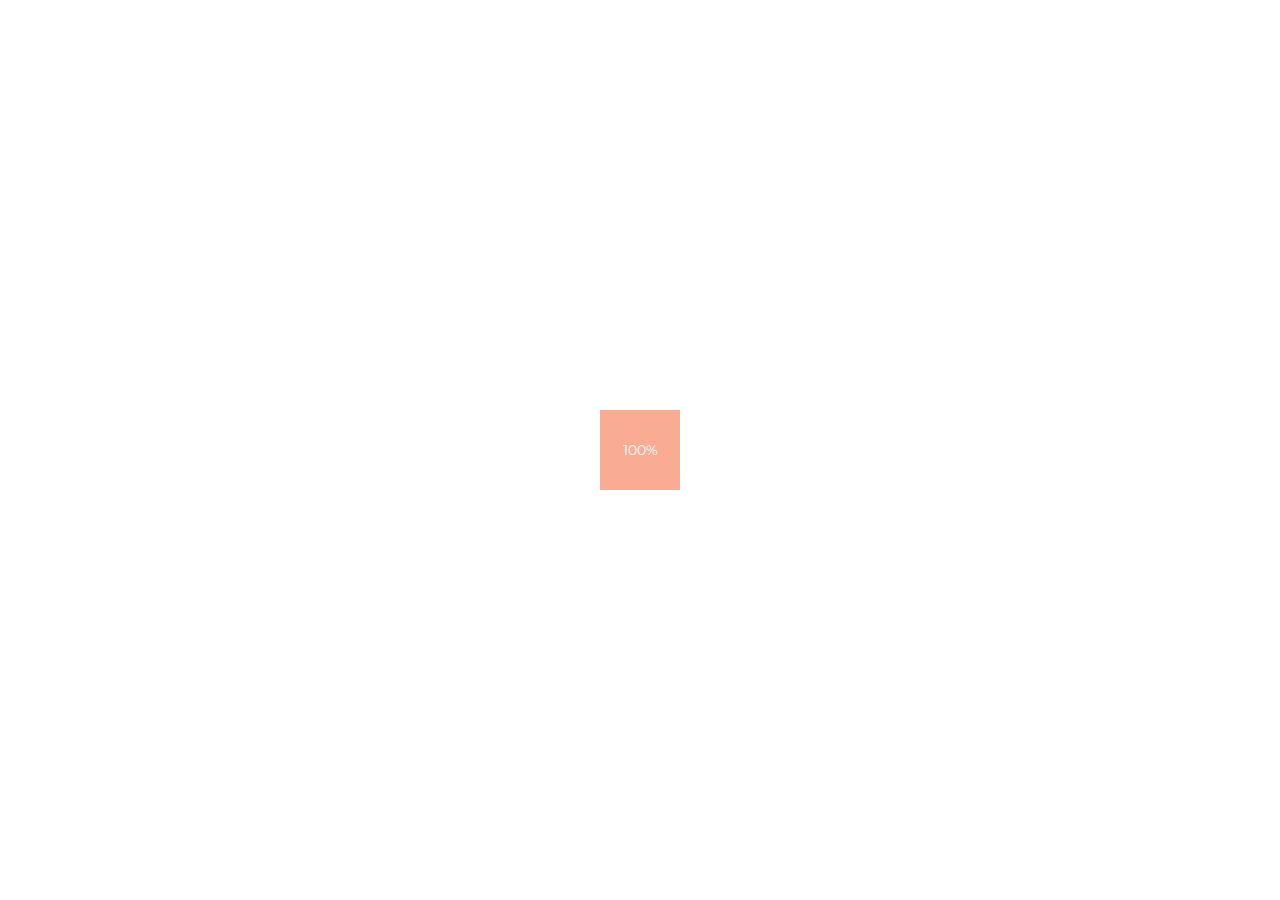
==== Resume/site/index.html @ 8b8b9a9a "Update index.html" ====
<!DOCTYPE HTML>
<html lang="en">

<head>
    <!--=============== basic  ===============-->
    <meta charset="UTF-8">
    <title>Shadib Mahmud</title>
    <meta name="viewport" content="width=device-width, initial-scale=1.0, minimum-scale=1.0, maximum-scale=1.0, user-scalable=no">
    <meta name="robots" content="index, follow" />
    <meta name="keywords" content="" />
    <meta name="description" content="" />
    <!--=============== css  ===============-->
    <link rel="stylesheet" type="text/css" href="css/font-awesome.min.css">
    <link rel="stylesheet" type="text/css" href="css/reset.css">
    <link rel="stylesheet" type="text/css" href="css/bootstrap.css" media="all">
    <link rel="stylesheet" type="text/css" href="css/owl.carousel.css" media="screen">
    <link rel="stylesheet" type="text/css" href="css/idangerous.swiper.css">
    <link rel="stylesheet" type="text/css" href="css/magnific-popup.css" media="all">
    <link rel="stylesheet" type="text/css" href="css/style.css">
    <link rel="stylesheet" type="text/css" href="css/color.css">
    <!-- panel css -->
    <link rel="stylesheet" href="css/panel.css" type="text/css" media="screen">
    <!--=============== colors  ===============-->
    <link rel="alternate stylesheet" type="text/css" href="css/blue-style.css" title="blue" media="screen" />
    <link rel="alternate stylesheet" type="text/css" href="css/green-style.css" title="green" media="screen" />
    <link rel="alternate stylesheet" type="text/css" href="css/yellow-style.css" title="yellow" media="screen" />
    <link rel="alternate stylesheet" type="text/css" href="css/red-style.css" title="red" media="screen" />
    <!--=============== favicons ===============-->
    <link rel="shortcut icon" href="images/favicon.ico">
    <!--=============== fonts ===============-->
    <link href='http://fonts.googleapis.com/css?family=Montserrat:400,700' rel='stylesheet' type='text/css'>
    <link href='http://fonts.googleapis.com/css?family=Raleway:100,300,600,800' rel='stylesheet' type='text/css'>
    <!--=============== google map ===============-->
    <script type="text/javascript" src="https://maps.googleapis.com/maps/api/js?key=YOUR_API_KEY&callback=Function.prototype"></script>
</head>

<body onLoad="initialize()">
    <!--================= main start ================-->
    <div id="main">
        <div class="nav-holder">
            <!--logo-->
            <div class="logo-holder">
                <img src="images/favicon.ico" alt="">
            </div>
            <!--nav button-->
            <div class="btn-menu-wrapper elem call-menu transition2">
                <div id="btn-menu">
                    <span class="icon-container">
                        <span class="line line01"></span>
                    <span class="line line02"></span>
                    <span class="line line03"></span>
                    <span class="line line04"></span>
                    </span>
                </div>
            </div>
            <!--template navigation-->
            <nav class="vis">
                <a href="index.html" class="active swp"><span class="transition"></span>Home</a>
                <a href="index.html" class=" swp"><span class="transition"></span>About</a>
                <a href="index.html" class="swp"><span class="transition"></span>Games</a>
                <a href="index.html" class="swp"><span class="transition"></span>Contact</a>
            </nav>
            <div class="arrow-nav">
                <a href="#" class="arrow-right transition2"><i class="fa fa-angle-right"></i></a>
                <a href="#" class="arrow-left transition2"><i class="fa fa-angle-left"></i></a>
            </div>
        </div>
        <!--about slide navigation-->
        <div class="scroll-nav">
            <a href="#about"><i class="fa fa-smile-o"></i><span>About</span></a>
            <a href="#facts"><i class="fa fa-trophy"></i><span>Facts</span></a>
            <a href="#resume"><i class="fa fa-briefcase"></i><span>Resume</span></a>
            <a href="#testimonials"><i class="fa fa-comments-o"></i><span>Testomonials</span></a>
        </div>
        <!--start content-->
        <div class="swiper-container">
            <div class="swiper-wrapper">
                <!--================= Home start ================-->
                <div class="swiper-slide slide-bg" style="background:url(images/bg/BG1.jpg)">
                    <div class="overlay"></div>
                    <div class="container">
                        <section class="homeholder no-bg">
                            <div class="content" id="home">
                                <h2 class="elem">Shadib Mahmud</h2>
                                <div class="home-separator"><span></span></div>
                                <div class="tetx-rotator">
                                    <div class="tlt">
                                        <ul class="texts">
                                            <li>Game Developer</li>
                                            <li>Game Theory Researcher</li>
                                            <li>RPG Lover</li>
                                        </ul>
                                    </div>
                                </div>
                                <a href="index.html" class="button start-button  transition hide-icon"><i class="fa fa-angle-right transition2"></i><span class="text transition color-bg">Let's Start</span></a>
                            </div>
                            <div class="clearfix"></div>
                        </section>
                        <footer>
                            <div class="row-fluid">
                                <div class="span6">
                                    <div class="contact-info">
                                        <ul>
                                            <li>
                                                <i class="fa fa-phone"></i>
                                                <a href="#" class="transition">+8801774899306</a>
                                            </li>
                                            <li>
                                                <i class="fa fa-envelope-o"></i>
                                                <a href="#" class="transition">djjerry006@gmail.com</a>
                                            </li>
                                            <li>
                                                <i class="fa fa-home"></i>
                                                <a href="#" class="transition">Dhaka, Bangladesh</a>
                                            </li>
                                        </ul>
                                    </div>
                                </div>

                            </div>
                        </footer>
                    </div>
                </div>
                <!--home end-->
                <!--============= about start =============-->
                <div class="swiper-slide slide-bg" style="background:url(images/bg/BG2.jpg)">
                    <div class="container">
                        <!--Page-title-->
                        <div class="page-title">
                            <div class="content">
                                <h2>About <span>Me</span></h2>
                                <div class="clearfix"></div>
                                <p>Gameplay Engineer<br>
                                   Nova Labs Limited 
                                </p>
                                <div class="clearfix"></div>
                                <div class="color-separator"></div>
                                <div class="clearfix"></div>
                            </div>
                            <div class="overlay"></div>
                        </div>
                        <!--section top about-->
                        <section class="gray-bg subab">
                            <div class="content">
                                <div class="row-fluid">
                                    <div class="span4">
                                        <p><strong>Work Responsibility</strong></p>
                                        <div class="clearfix"></div>
                                        <div class="color-separator"></div>
                                        <div class="clearfix"></div>
                                        <p>Game Mechanics Maker with Unreal Engine Blueprint</p><br>
                                        <p>Level Designer</p><br>
                                        <p>Unreal Engine Cutscene</p><br>
                                        <p>Unreal Engine Animation Modification</p><br>
                                        <p>Game UI</p>
                                    </div>
                                    <div class="span4">
                                        <p><strong>Education</strong></p>
                                        <div class="clearfix"></div>
                                        <div class="color-separator"></div>
                                        <div class="clearfix"></div>
                                        <p>B.sc. - RUET</p><br>
                                        <p>HSC - Dhaka College</p><br>
                                        <p>SSC - Dhanmondi Govt. Boys High School</p>
                                    </div>
                                    <div class="span4">
                                        <p><strong>Research</strong></p>
                                        <div class="clearfix"></div>
                                        <div class="color-separator"></div>
                                        <div class="clearfix"></div>
                                        <p><a href="https://www.researchgate.net/publication/358943690_Unreal_Engine_Blueprint_Developing_Hack_and_Slash_Using_Spawn_Projectile_Method" data-ser="modal">Developing hack & Slash using spawn projectile method (Conference paper)</a></p><br>
                                        <p>Paper available on IEEE Xplore and Research gate</p>
                                    </div>
                                </div>
                            </div>
                        </section>
                        <!--section about-->
                        <section id="about">
                            <div class="left-colum">
                                <!--about slider nav-->
                                <span class="about-button show-about cur"><i class="fa fa-user"></i><span class="tooltip">About</span></span>
                                <span class="about-button show-res"><i class="fa fa-rocket"></i><span class="tooltip">Skills</span></span>
                                <span class="about-button show-ser"><i class="fa fa-cogs"></i><span class="tooltip">Services</span></span>
                                <div class="about-slider-holder">
                                    <!--about slider -->
                                    <div id="about-slider">
                                        <!--1-->
                                        <div class="item">
                                            <div class="item-box">
                                                <h3>Shadib Mahmud</h3>
                                                <h4>Game Developer and game theory researcher</h4>
                                                <div class="clearfix"></div>
                                                <div class="float-separator"></div>
                                                <div class="clearfix"></div>
                                                <p>Dedicated to work in the field of Game Development, Animation, 3D Asset creating.</p>
                                                <p>Has interest in Higher Study on Game Development.</p>
                                                <div class="clearfix"></div>
                                                <a href="#" class="button gw float-button content-button  transition hide-icon"><i class="fa fa-angle-right transition2"></i><span class="text transition color-bg">My work</span></a>
                                            </div>
                                        </div>
                                        <!--2-->
                                        <div class="item">
                                            <div class="item-box">
                                                <h3>My skills</h3>
                                                <div class="clearfix"></div>
                                                <div class="float-separator"></div>
                                                <div class="clearfix"></div>
                                                <div class="custom-skillbar-holder">
                                                    <div class="skillbar-box animaper">
                                                        <!-- skill 1-->
                                                        <div class="custom-skillbar-title"><span>Unreal Engine Blueprint</span></div>
                                                        <div class="skill-bar-percent">85%</div>
                                                        <div class="skillbar-bg" data-percent="85%">
                                                            <div class="custom-skillbar"></div>
                                                        </div>
                                                        <!-- skill 2-->
                                                        <div class="custom-skillbar-title"><span>Level Design</span></div>
                                                        <div class="skill-bar-percent">55%</div>
                                                        <div class="skillbar-bg" data-percent="55%">
                                                            <div class="custom-skillbar"></div>
                                                        </div>
                                                        <!-- skill 3-->
                                                        <div class="custom-skillbar-title"><span>Unreal Engine Animation</span></div>
                                                        <div class="skill-bar-percent">75%</div>
                                                        <div class="skillbar-bg" data-percent="75%">
                                                            <div class="custom-skillbar"></div>
                                                        </div>
                                                        <!-- skill 2-->
                                                        <div class="custom-skillbar-title"><span>C++</span></div>
                                                        <div class="skill-bar-percent">35%</div>
                                                        <div class="skillbar-bg" data-percent="35%">
                                                            <div class="custom-skillbar"></div>
                                                        </div>
                                                        <!-- skill 3-->
                                                        <div class="custom-skillbar-title"><span>Unreal Engine UI</span></div>
                                                        <div class="skill-bar-percent">55%</div>
                                                        <div class="skillbar-bg" data-percent="55%">
                                                            <div class="custom-skillbar"></div>
                                                        </div>
                                                    </div>
                                                </div>
                                            </div>
                                        </div>
                                        <!--3-->
                                        <div class="item">
                                            <div class="item-box">
                                                <h3>Services</h3>
                                                <div class="clearfix"></div>
                                                <div class="float-separator"></div>
                                                <div class="clearfix"></div>
                                                <div class="services-holder">
                                                    <ul>
                                                        <!-- services-link -->
                                                        <li class="transition2">
                                                            <a href="#serv-pop1" data-ser="modal">
                                                                    <i class="fa fa-cloud transition"></i>
                                                                    <h5><span>Game Mechanics</span></h5>
                                                                </a>
                                                        </li>
                                                        <!-- services-link -->
                                                        <li class="transition2">
                                                            <a href="#serv-pop2" data-ser="modal">
                                                                    <i class="fa fa-hdd-o transition"></i>
                                                                    <h5><span>Coding</span></h5>
                                                                </a>
                                                        </li>
                                                        <!-- services-link -->
                                                        <li class="transition2">
                                                            <a href="#serv-pop3" data-ser="modal">
                                                                    <i class="fa fa-trophy transition"></i>
                                                                    <h5><span>Responsive</span></h5>
                                                                </a>
                                                        </li>
                                                        <!-- services-link -->
                                                        <li class="transition2">
                                                            <a href="#serv-pop4" data-ser="modal">
                                                                    <i class="fa fa-cloud transition"></i>
                                                                    <h5><span>Game Planing</span></h5>
                                                                </a>
                                                        </li>
                                                        <!-- services-link -->
                                                        <li class="transition2">
                                                            <a href="#serv-pop5" data-ser="modal">
                                                                    <i class="fa fa-gamepad transition"></i>
                                                                    <h5><span>Game Design</span></h5>
                                                                </a>
                                                        </li>
                                                        <!-- services-link -->
                                                        <li class="transition2">
                                                            <a href="#serv-pop6" data-ser="modal">
                                                                    <i class="fa fa-gamepad transition"></i>
                                                                    <h5><span>Gamer</span></h5>
                                                                </a>
                                                        </li>
                                                    </ul>
                                                    <!-- services - box -->
                                                    <div class="services-info" id="serv-pop1">
                                                        <div class="serv-overlay"></div>
                                                        <div class="row-fluid">
                                                            <div class="span3">
                                                                <i class="fa fa-cloud"></i>
                                                                <h2>Game Mechanics</h2>
                                                            </div>
                                                            <div class="span9">
                                                                <p>Specialist on building game mechanics on Unreal Engine.</p>
                                                            </div>
                                                        </div>
                                                    </div>
                                                    <!-- services - box -->
                                                    <div class="services-info" id="serv-pop2">
                                                        <div class="serv-overlay"></div>
                                                        <div class="row-fluid">
                                                            <div class="span3">
                                                                <i class="fa fa-hdd-o"></i>
                                                                <h2>Coding</h2>
                                                            </div>
                                                            <div class="span9">
                                                                <p>Backup programmer on C++ programming language</p>
                                                            </div>
                                                        </div>
                                                    </div>
                                                    <!-- services - box -->
                                                    <div class="services-info" id="serv-pop3">
                                                        <div class="serv-overlay"></div>
                                                        <div class="row-fluid">
                                                            <div class="span3">
                                                                <i class="fa fa-trophy"></i>
                                                                <h2>Responsive</h2>
                                                            </div>
                                                            <div class="span9">
                                                                <p>Experienced team lead of team Gamonova and Novalabs RPG project</p>
                                                            </div>
                                                        </div>
                                                    </div>
                                                    <!-- services - box -->
                                                    <div class="services-info" id="serv-pop4">
                                                        <div class="serv-overlay"></div>
                                                        <div class="row-fluid">
                                                            <div class="span3">
                                                                <i class="fa fa-bicycle"></i>
                                                                <h2>Game Planing</h2>
                                                            </div>
                                                            <div class="span9">
                                                                <p>Idea generator of Reaper and Cyborg 2.8 project</p>
                                                            </div>
                                                        </div>
                                                    </div>
                                                    <!-- services - box -->
                                                    <div class="services-info" id="serv-pop5">
                                                        <div class="serv-overlay"></div>
                                                        <div class="row-fluid">
                                                            <div class="span3">
                                                                <i class="fa fa-gamepad"></i>
                                                                <h2>Game Design</h2>
                                                            </div>
                                                            <div class="span9">
                                                                <p>Game Designer of Reaper and Cyborg 2.8 project
                                                                    </p>
                                                            </div>
                                                        </div>
                                                    </div>
                                                    <!-- services - box -->
                                                    <div class="services-info" id="serv-pop6">
                                                        <div class="serv-overlay"></div>
                                                        <div class="row-fluid">
                                                            <div class="span3">
                                                                <i class="fa fa-gamepad"></i>
                                                                <h2>Gamer</h2>
                                                            </div>
                                                            <div class="span9">
                                                                <p>Love to test own game on the angle of a gamer.</p>
                                                            </div>
                                                        </div>
                                                    </div>
                                                </div>
                                            </div>
                                        </div>
                                    </div>
                                </div>
                            </div>
                            <div class="right-colum">
                                <!--about image slider -->
                                <div class="about-image">
                                    <div class="customNavigation">
                                        <a class="btn next-slide transition"><i class="fa fa-angle-right"></i></a>
                                        <a class="btn prev-slide transition"><i class="fa fa-angle-left"></i></a>
                                    </div>
                                    <div class="about-image-slider owl-carousel">
                                        <div class="item">
                                            <img src="images/112.jpg" alt="" class="respimg">
                                        </div>
                                        <div class="item">
                                            <img src="images/6.jpg" alt="" class="respimg">
                                        </div>
                                        <div class="item">
                                            <img src="images/111.jpg" alt="" class="respimg">
                                        </div>
                                    </div>
                                </div>
                            </div>
                        </section>
                        <!--section facts-->
                        <section id="facts">
                            <div class="content">
                                <div class="facts row-fluid">
                                    <ul>
                                        <!-- fact 1-->
                                        <li class="span3">
                                            <h6>Major Game Projects completed</h6>
                                            <div class="num">4</div>
                                        </li>
                                        <!-- fact 2-->
                                        <li class="span3">
                                            <h6> Game published</h6>
                                            <div class="num">2</div>
                                        </li>
                                        <!-- fact 3-->
                                        <li class="span3">
                                            <h6>Game paper</h6>
                                            <div class="num">1</div>
                                        </li>
                                        <li class="span3">
                                            <h5> Fun Fact </h5>
                                            <div class="num">I am Foodie</div>
                                        </li>
                                    </ul>
                                </div>
                            </div>
                        </section>

                        <!--section resume-->
                        <section id="resume">
                            <div class="resume-title-holder">
                                <div class="resume-title">
                                    <h4>My resume</h4>
                                </div>
                                <div class="download-botton-holder">
                                    <a href="https://drive.google.com/file/d/1ZMJl7yCUcqGSrfU5P6YheOmLRlVRo1mp/view?usp=drive_link" class="button content-button transition hide-icon"><i class="fa fa-download transition2"></i> <span class="text transition color-bg">Download resume</span></a>
                                </div>
                            </div>
                            <div class="resume-container">
                                <div class="resume-bg">
                                    <div class="bg transition" style="background:url(images/bg/BG-03.jpg)"></div>
                                    <div class="overlay op8 transition"></div>
                                </div>
                                <!-- resume-head -->
                                <div class="resume-head">
                                    <h3>Nova labs Limited</h3>
                                    <h4>2022 - Now</h4>
                                </div>
                                <div class="resume-box-holder">
                                    <div class="resume-box transition">
                                        <div class="resume-item">Gameplay Engineer</div>
                                        <div class="clearfix"></div>
                                        <h6>Unreal Engine Project (Unnamed)</h6>
                                        <div class="clearfix"></div>
                                        <div class="color-separator"></div>
                                        <div class="clearfix"></div>
                                        <p class="align-text">Currently working on Nova labs PC game project.</p>
                                    </div>
                                </div>
                            </div>
                            <div class="resume-container">
                                <div class="resume-bg">
                                    <div class="bg transition" style="background:url(images/bg/BG2.PNG)"></div>
                                    <div class="overlay op8 transition"></div>
                                </div>
                                <!-- resume-head -->
                                <div class="resume-head">
                                    <h3>Ghoori Learning</h3>
                                    <h4>2020-2021</h4>
                                </div>
                                <div class="resume-box-holder">
                                    <div class="resume-box transition">
                                        <div class="resume-item">Project Lead - Team Gamonova</div>
                                        <div class="resume-item">(Under supervision of ghoori)</div>
                                        <div class="clearfix"></div>
                                        <h6>Cyborg 2.8, Reaper</h6>
                                        <div class="clearfix"></div>
                                        <div class="color-separator"></div>
                                        <div class="clearfix"></div>
                                        <p class="align-text"></p>
                                    </div>
                                </div>
                            </div>
                            <div class="resume-container">
                                <div class="resume-bg">
                                    <div class="bg transition" style="background:url(images/bg/BG3.jpg)"></div>
                                    <div class="overlay op8 transition"></div>
                                </div>
                                <!-- resume-head -->
                                <div class="resume-head">
                                    <h3>RUET</h3>
                                    <h4>2021-2022</h4>
                                </div>
                                <div class="resume-box-holder">
                                    <div class="resume-box transition">
                                        <div class="resume-item">Game Development Trainer</div>
                                        <div class="resume-item">(Under supervision of ICT division)</div>
                                        <div class="clearfix"></div>
                                        <h6>Unreal Engine 4, Game Theory</h6>
                                        <div class="clearfix"></div>
                                        <div class="color-separator"></div>
                                        <div class="clearfix"></div>
                                        <p class="align-text"></p>
                                    </div>
                                </div>
                            </div>
                        </section>
                        <!--section testimonials-->
                        <section id="testimonials">
                            <div class="overlay op8"></div>
                            <div class="bg" style="background:url(images/bg/1113741.jpg)"></div>
                            <div class="content">
                                <div class="testimonials-holder">
                                    <h3>Testimonials</h3>
                                    <div class="customNavigation">
                                        <a class="btn next-slide transition"><i class="fa fa-angle-right"></i></a>
                                        <a class="btn prev-slide transition"><i class="fa fa-angle-left"></i></a>
                                    </div>
                                    <div class="clearfix"></div>
                                    <div id="testimonials-slider" class="owl-carousel">
                                        <div class="item">
                                            <div class=" row-fluid">
                                                <div class="span2">
                                                    <div class="testi-image">
                                                        <img src="images/testim/masrurbhai.jpg" alt="" class="respimg">
                                                    </div>
                                                </div>
                                                <div class="span10">
                                                    <h4>Abdullah Al Masrur - COO, NovaLabs Limited</h4>
                                                    <p>"Shadib Mahmood is regarded as a talented and hardworking game developer with a creative mindset. Game development requires a combination of technical skills, creativity, and dedication, which are possessed by him. As I know him personally , his problem solving ability with growth mindset helps various scales of projects."</p>
                                                    <div class="clearfix"></div>
                                                    <a href="https://www.facebook.com/shuvro17" class="testi-link">facebook</a>
                                                </div>
                                            </div>
                                        </div>
                                        <div class="item">
                                            <div class=" row-fluid">
                                                <div class="span2">
                                                    <div class="testi-image">
                                                        <img src="images/testim/Srizon bhai.jpg" alt="" class="respimg">
                                                    </div>
                                                </div>
                                                <div class="span10">
                                                    <h4>Azmain yakin srizon - Lecturer, Dept of CSE, RUET</h4>
                                                    <p>"Shadib is an exceptionally talented Game Trainer who has demonstrated a unique ability to convey complex game development concepts in an engaging and accessible manner. His innovative teaching methods and deep knowledge have not only enriched the learning experience of many students at RUET but have also significantly contributed to their success in the field of game development."</p>
                                                    <div class="clearfix"></div>
                                                    <a href="https://www.facebook.com/Azmain.Yakin.Srizon" class="testi-link">Facebook</a>
                                                </div>
                                            </div>
                                        </div>
                                        <div class="item">
                                            <div class=" row-fluid">
                                                <div class="span2">
                                                    <div class="testi-image">
                                                        <img src="images/testim/fahim.jpg" alt="" class="respimg">
                                                    </div>
                                                </div>
                                                <div class="span10">
                                                    <h4>Fahim Muntasir - COO and sound Engineer, Team Gamonova</h4>
                                                    <p>" On the idea of shadib, I and shadib teamed up and formed "Team Gamonova" from the ground up. He was the technical genius of the team. His dedication, attention to detail and the urge to push everything an extra mile always motivated me and other teammates. Shadib is highly adaptable to any situations, a supportive teammate and an excellent leader. In game development, specially when it comes to unreal engine, shadib is truly a go-to expert, who understands his domain very well. He will be a great asset to any team."</p>
                                                    <div class="clearfix"></div>
                                                    <a href="https://www.facebook.com/muntasirfahim.niloy" class="testi-link">facebook</a>
                                                </div>
                                            </div>
                                        </div>
                                    </div>
                                </div>
                                <div class="clearfix"></div>
                            </div>
                        </section>
                        <!--section clients-->
                        <section id="clients">

                            <div class="to-top-holder gray-bg"><a href="#" class="button scroll-btn  content-button  transition hide-icon"><i class="fa fa-angle-up transition2"></i><span class="text transition color-bg">To top</span></a></div>
                        </section>
                    </div>
                </div>
                <!--about end-->
                <!--============== Portfolio start ================-->
                <div class="swiper-slide slide-bg" style="background:url(images/bg/BG8.PNG)">
                    <div class="container">
                        <!--page title-->
                        <div class="page-title">
                            <div class="content">
                                <h2>Coming <span>Soon</span></h2>
                                <div class="clearfix"></div>
                                <p>Third Person Hack & Slash Game.</p>
                                <div class="clearfix"></div>
                                <div class="color-separator"></div>
                                <div class="clearfix"></div>
                            </div>
                            <div class="overlay"></div>
                        </div>

                        <section class="gray-bg subab">
                            <div class="content">
                                <div class="row-fluid">
                                    <div class="span4">
                                        <p><strong>Play the beta</strong></p>
                                        <div class="clearfix"></div>
                                        <div class="color-separator"></div>
                                        <div class="clearfix"></div>
                                        <p><a href="https://studio-gamonova.github.io/Studio-Gamonova/" class="button content-button transition hide-icon"> <i class="fa fa-angle-right transition2"></i><span class="text transition color-bg">Cyborg 2.8</span></a></p>
                                    </div>
                                    <div class="span4">
                                        <p><strong>First Game Project</strong></p>
                                        <div class="clearfix"></div>
                                        <div class="color-separator"></div>
                                        <div class="clearfix"></div>
                                        <p><a href="https://studio-gamonova.github.io/Studio-Gamonova/" class="button content-button transition hide-icon"> <i class="fa fa-angle-right transition2"></i><span class="text transition color-bg">Reaper Old Version</span></a></p>
                                    </div>
                                    <div class="span4">
                                        <p><strong>Coming Soon</strong></p>
                                        <div class="clearfix"></div>
                                        <div class="color-separator"></div>
                                        <div class="clearfix"></div>
                                        <p><a href="https://studio-gamonova.github.io/Studio-Gamonova/" class="button content-button transition hide-icon"> <i class="fa fa-angle-right transition2"></i><span class="text transition color-bg">Hell Knight</span></a></p>
                                    </div>
                                </div>
                            </div>
                        </section>                        
                        <!--portfolio filters-->
                        <section id="folio" class="gray-bg">
                            <div id="options">
                                <ul id="filters" class="option-set" data-option-key="filter">
                                    <li class="filter actcat transition" data-filter="all">All Images</li>
                                    <li class="filter transition" data-filter="category_1">Reaper</li>
                                    <li class="filter transition" data-filter="category_2">Cyborg 2.8</li>
                                    <li class="filter transition" data-filter="category_3">Hell Knight</li>
                                </ul>
                            </div>
                            <!-- ajax  Page Holder-->
                            <div id="project-page-holder">
                                <div class="clearfix"></div>
                                <div id="project-page-data"></div>
                                <div class="clearfix"></div>
                                <div id="project-page-button" class="clearfix">
                                    <a id="project_close" class="transition" href="#"><i class="fa fa-times"></i></a>
                                </div>
                            </div>
                            <div class="clearfix"></div>




                            
                            <!--portfolio links -->
                            <div class="content">
                                <div class="row-fluid">
                                    <div class="span12">
                                        <div id="folio_container">
                                            <!-- 1 project ajax page slider-->
                                            <div class="box grid-2 notvisible  open-project-link  mix category_1 mix_all">
                                                <a href="images/folio/thumbs/Chapter3_Img.png" class="popup-gallery">
                                                    <div class="folio-img-holder">
                                                        <img src="images/folio/thumbs/Chapter3_Img.png" class="respimg transition" alt="" title="">
                                                        <div class="folio-item">
                                                            <!--<div class="folio-overlay"></div>-->
                                                            <!--<span class="fol-but">View</span>-->
                                                        </div>
                                                    </div>
                                                </a>
                                                <div class="box-details">
                                                    <h3>Third Person Hack & Slash</h3>
                                                </div>
                                            </div>
                                            <!-- 2 project ajax page gallery -->
                                            <div class="box grid-2 notvisible open-project-link  mix category_2 mix_all">
                                                <a href="images/folio/thumbs/Cyborg.jpg" class="popup-gallery">
                                                    <div class="folio-img-holder">
                                                        <img src="images/folio/thumbs/Cyborg.jpg" class="respimg transition" alt="" title="">
                                                        <div class="folio-item">
                                                            <!--<div class="folio-overlay"></div>-->
                                                            <!--<span class="fol-but">View</span>-->
                                                        </div>
                                                    </div>
                                                </a>
                                                <div class="box-details">
                                                    <h3>Play Beta</h3>
                                                </div>
                                            </div>
                                            <!-- 3 project ajax page iframe-->
                                            <div class="box grid-2 notvisible  open-project-link  mix category_3 mix_all">
                                                <a href="images/folio/thumbs/BG3.PNG" class="popup-gallery">
                                                    <div class="folio-img-holder">
                                                        <img src="images/folio/thumbs/BG3.PNG" class="respimg transition" alt="" title="">
                                                        <div class="folio-item">
                                                            <!--<div class="folio-overlay"></div>-->
                                                            <!--<span class="fol-but">View</span>-->
                                                        </div>
                                                    </div>
                                                </a>
                                                <div class="box-details">
                                                    <h3>Third Person Hack & Slash</h3>
                                                </div>
                                            </div>
                                            <!-- 4 project youtube  video-->
                                            <div class="box  grid-2 notvisible  mix category_2 mix_all">
                                                <a href="images/folio/thumbs/2nd poster.png" class="popup-gallery">
                                                    <div class="folio-img-holder">
                                                        <img src="images/folio/thumbs/2nd poster.png" class="respimg transition" alt="" title="">
                                                        <div class="folio-item">
                                                            <!--<div class="folio-overlay"></div>-->
                                                            <!--<span class="fol-but">View</span>-->
                                                        </div>
                                                    </div>
                                                </a>
                                                <div class="box-details">
                                                    <h3>Third Person Shooting</h3>
                                                </div>
                                            </div>
                                            <!-- 5 project vimeo video-->
                                            <div class="box grid-2 notvisible  mix category_3 mix_all">
                                                <a href="images/folio/thumbs/BG4.PNG" class="popup-gallery">
                                                    <div class="folio-img-holder">
                                                        <img src="images/folio/thumbs/BG4.PNG" class="respimg transition" alt="" title="">
                                                        <div class="folio-item">
                                                            <!--<div class="folio-overlay"></div>-->
                                                            <!--<span class="fol-but">View</span>-->
                                                        </div>
                                                    </div>
                                                </a>
                                                <div class="box-details">
                                                    <h3>Action RPG</h3>
                                                </div>
                                            </div>
                                            <!-- 6 project ajax modal-->
                                            <div class="box grid-2 notvisible  mix category_1 mix_all">
                                                <a href="images/folio/thumbs/11111111.png" class="popup-gallery">
                                                    <div class="folio-img-holder">
                                                        <img src="images/folio/thumbs/11111111.png" class="respimg transition" alt="" title="">
                                                        <div class="folio-item">
                                                            <!--<div class="folio-overlay"></div>-->
                                                            <!--<span class="fol-but">View</span>-->
                                                        </div>
                                                    </div>
                                                </a>
                                                <div class="box-details">
                                                    <h3>Action RPG</h3>
                                                </div>
                                            </div>
                                            <!-- 7 project gallery-->
                                            <div class="box grid-2 notvisible  mix category_2 mix_all">
                                                <a href="images/folio/thumbs/IMG_0925 (1).JPG" class="popup-gallery">
                                                    <div class="folio-img-holder">
                                                        <img src="images/folio/thumbs/IMG_0925 (1).JPG" class="respimg transition" alt="" title="">
                                                        <div class="folio-item">
                                                            <!--<div class="folio-overlay"></div>-->
                                                            <!--<span class="fol-but">View</span>-->
                                                        </div>
                                                    </div>
                                                </a>
                                                <div class="box-details">
                                                    <h3>Action RPG</h3>
                                                </div>
                                            </div>
                                            <!-- 8 project gallery-->
                                            <div class="box grid-2 notvisible  mix category_3 mix_all">
                                                <a href="images/folio/thumbs/BG1.PNG" class="popup-gallery">
                                                    <div class="folio-img-holder">
                                                        <img src="images/folio/thumbs/BG1.PNG" class="respimg transition" alt="" title="">
                                                        <div class="folio-item">
                                                            <!--<div class="folio-overlay"></div>-->
                                                            <!--<span class="fol-but">View</span>-->
                                                        </div>
                                                    </div>
                                                </a>
                                                <div class="box-details">
                                                    <h3>Free to Play</h3>
                                                </div>
                                            </div>
                                            <!-- 9 project gallery-->
                                            <div class="box grid-2 notvisible   mix category_1 mix_all">
                                                <a href="images/folio/thumbs/22222.png" class="popup-gallery">
                                                    <div class="folio-img-holder">
                                                        <img src="images/folio/thumbs/22222.png" class="respimg transition" alt="" title="">
                                                        <div class="folio-item">
                                                            <!--<div class="folio-overlay"></div>-->
                                                            <!--<span class="fol-but">View</span>-->
                                                        </div>
                                                    </div>
                                                </a>
                                                <div class="box-details">
                                                    <h3>Free to play</h3>
                                                </div>
                                            </div>
                                        </div>
                                    </div>
                                </div>
                            </div>
                        </section>
                        <!--section subscribe-->

                        <!--section order-->
                        <section id="order" class="gray-bg">
                            <div class="content">
                                <h3>LET'S TALK</h3>
                                <p>If you are a game enthusiast like me</p>
                                <div class="clearfix"></div>
                                <a href="#" class="button go-contact  content-button transition hide-icon"><i class="fa fa-angle-right transition2"></i> <span class="text transition color-bg">Contact</span></a>
                            </div>
                        </section>
                    </div>
                </div>
                <!--portfolio  end-->
                <!--============== Contact start ================-->
                <div class="swiper-slide slide-bg" style="background:url(images/bg/BG4.jpg)">
                    <div class="container">
                        <!--page title-->
                        <div class="page-title">
                            <div class="content">
                                <h2> <span>My Contacts</span></h2>
                                <div class="clearfix"></div>
                            </div>
                            <div class="overlay"></div>
                        </div>
                        <!--section contact top-->
                        <section id="contact">
                            <div class="contact-header">
                                <h3>GET IN TOUCH</h3>
                                <p>If you are interested to discuss in similar topics then contact me through the info given below, I will try my best to response as soon as possible.</p>
                            </div>
                            <!--contact info-->
                            <div class="contact-info gray-bg">
                                <ul>
                                    <li>
                                        <i class="fa fa-phone"></i>
                                        <a href="#" class="transition">+8801774899306</a>
                                        <span class="contact-tooltip">My Phone</span>
                                    </li>
                                    <li>
                                        <i class="fa fa-envelope-o"></i>
                                        <a href="#" class="transition">djjerry006@gmail.com</a>
                                        <span class="contact-tooltip">My email</span>
                                    </li>
                                    <li>
                                        <i class="fa fa-home"></i>
                                        <a href="#" class="transition">Dhaka, Bangladesh</a>
                                        <span class="contact-tooltip">My location</span>
                                    </li>
                                </ul>
                            </div>
                        </section>
                        <!--section contact social-->
                        <section id="contact-social">
                            <div class="overlay"></div>
                            <div class="bg bg-parallax" style="background:url(images/bg/Darksiders-Featured.jpg)"></div>
                            <div class="content">
                                <ul>
                                    <li><a href="https://www.facebook.com/shadib.mahmud.5/" target="_blank" class="transition">facebook</a></li>
                                    <li><a href="https://www.linkedin.com/in/shadib-mahmud-b25025347/" target="_blank" class="transition">Linkedin</a></li>
                                    <li><a href="https://discord.com/users/dustu4422" target="_blank" class="transition">Discord</a></li>
                                    <li><a href="https://github.com/JerryWebu" target="_blank" class="transition">Github</a></li>
                                </ul>
                            </div>
                        </section>
                    </div>
                </div>
            </div>
        </div>
        <!--contact  end-->
        <!--=============== Styleswitch Panel Only in Demo ===============-->
        <div class="show-panel"><i class="fa fa-cog fa-spin"></i></div>
        <div class="panel">
            <h3>Switching color</h3>
            <div class="panel-container">
                <div class="options">
                    <ul class="color-switch">
                        <li class="orange"><a href="#" name="orange" class="styleswitch"></a></li>
                        <li class="blue"><a href="#" name="blue" class="styleswitch"></a></li>
                        <li class="green"><a href="#" name="green" class="styleswitch"></a></li>
                        <li class="yellow"><a href="#" name="yellow" class="styleswitch"></a></li>
                        <li class="red"><a href="#" name="red" class="styleswitch"></a></li>
                    </ul>
                </div>
            </div>
        </div>
        <!--panel end -->
    </div>
    <!-- Main end -->
    <script type="text/javascript" src="js/jquery.min.js"></script>
    <script type="text/javascript" src="js/jpreloader.min.js"></script>
    <script type="text/javascript" src="js/plugins.js"></script>
    <script type="text/javascript" src="js/scripts.js"></script>
    <!--Styleswitch-->
    <script src="js/styleswitch.js" type="text/javascript"></script>
</body>

</html>
---- Resume/site/css/style.css ----
@charset "utf-8";
/*======================================

 [ -Main Stylesheet-
  Theme: Krobs
  Version: 1.0
  Assigned to:	Themeforest
  Last change: 03/10/2014 ]
  
	++++ General Styles ++++
	++++ Typography ++++
	++++ Page preload ++++
	++++ Content Styles ++++
		++++ a-1 Contennt
		++++ a-2 Overlay
		++++ a-3 Button
		++++ a-4 Section
	++++  Navigation ++++
		++++ a-1 Nav holder
		++++ a-2 Nav style
		++++ a-3 Nav Button
	++++ page +++++
	++++ Home +++++	
	++++ About ++++
	++++ Skills ++++
	++++ Resume +++++
	++++ Services ++++
	++++ Twitter ++++
	++++ Testimonials ++++
	++++ Portfolio ++++
	++++ Contacts ++++
	++++ Subscribe ++++
	++++ CSS Animation ++++
	++++ Media ++++
		++++ a-1 Tablet - retina - netbooks
		++++ a-2 Tablet 
		++++ a-2 Smartphone   
*/

/*-------------General Style---------------------------------------*/

html {
    overflow-x: hidden !important;
    height: 100%;
}

body {
    margin: 0;
    padding: 0;
    font-weight: 400;
    font-size: 12px;
    color: #000;
    background: #fff;
    height: 100%;
    text-align: center;
    font-family: 'Montserrat', sans-serif;
}

@-o-viewport {
    width: device-width;
}

@-ms-viewport {
    width: device-width;
}

@viewport {
    width: device-width;
}

::-webkit-scrollbar,
-moz-scrollbar {
    width: 6px;
}

::-webkit-scrollbar-track,
-moz-scrollbar {
    width: 6px;
    background: #fff;
}

/*--------------Typography--------------------------------------*/

h1 {
    font-size: 4.46666666667em;
    text-transform: uppercase;
    font-weight: 400;
    line-height: 1.17em;
}

h2 {
    font-size: 3.2em;
    font-weight: 300;
}

h3 {
    font-size: 1em;
    font-weight: 200;
}

h4 {
    font-size: 0.9em;
    font-weight: 200;
}

h5 {
    font-size: 0.8em;
    font-weight: 200;
}

h6 {
    font-size: 0.6em;
    font-weight: 200;
}

p {
    text-align: left;
    font-size: 14px;
    line-height: 21px;
    font-family: Raleway, Open Sans, Arial, sans-serif;
}

/* ---------Page preload--------------------------------------*/

#jpreOverlay {
    background: #fff;
}

#jpreLoader {
    position: relative;
    z-index: 1;
}

#jpreBar {
    display: none;
}

#jprePercentage {
    font-size: 14px;
    position: fixed;
    width: 80px;
    height: 80px !important;
    top: 50%;
    left: 50%;
    color: #fff;
    margin-left: -40px;
    margin-top: -40px;
    line-height: 80px;
    -webkit-animation: k3d linear infinite 2s;
    -moz-animation: k3d linear infinite 2s;
    -ms-animation: k3d linear infinite 2s;
    -o-animation: k3d linear infinite 2s;
    animation: k3d linear infinite 2s;
    -webkit-transform-style: preserve-3d;
    -moz-transform-style: preserve-3d;
    -ms-transform-style: preserve-3d;
    -o-transform-style: preserve-3d;
    transform-style: preserve-3d;
}

/* ---------Content Styles--------------------------------------*/

#main {
    height: 100%;
    width: 100%;
    position: absolute;
    top: 0;
    left: 0;
    opacity: 0;
}

.swiper-container {
    width: 100%;
    height: 100%;
    z-index: 10;
    position: relative;
}

.slide-bg {
    background-size: cover !important;
    background-attachment: scroll !important;
    background-position: 50%;
    background-repeat: repeat;
}

.swiper-slide {
    cursor: move;
    position: relative;
    z-index: 10;
}

.content {
    max-width: 1200px;
    width: 92%;
    margin: 0px auto;
    position: relative;
    z-index: 3;
}

.no-bg {
    background: none !important;
}

.container {
    float: left;
    width: 100%;
    height: 100%;
    position: relative;
    z-index: 6;
    overflow: auto;
    -webkit-overflow-scrolling: touch;
}

.respimg {
    width: 100%;
    height: auto;
}

.bg {
    position: absolute;
    top: 0;
    left: 0;
    width: 100%;
    height: 100%;
    background-size: cover !important;
    background-attachment: scroll !important;
    background-position: center;
    background-repeat: repeat;
    z-index: 1;
}

.overlay {
    position: absolute;
    top: 0;
    left: 0;
    width: 100%;
    height: 100%;
    z-index: 2;
    background: #292929;
    opacity: 0.4;
}

.op8 {
    opacity: 0.8;
}

.button {
    font-size: 14px;
    color: #fff;
    margin: 0 10px 0 0;
    text-align: center;
    width: auto;
    font-family: Raleway, Open Sans, Arial, sans-serif;
    letter-spacing: normal;
    position: relative;
    -moz-background-clip: padding;
    -webkit-background-clip: padding-box;
    background-clip: padding-box;
    vertical-align: middle;
    max-width: 100%;
    overflow: hidden;
    outline: none;
    padding: 13px 20px;
    display: inline-block;
}

.button i {
    padding-right: 10px;
    font-size: 16px;
    background: #fff;
    padding: 14px 20px;
    position: absolute;
    top: 0px;
    left: 0;
}

.button.hide-icon span.text {
    padding: 0 33px;
}

.button.hide-icon i {
    padding: 11px 20px 10px;
    left: -60px;
    height: 100%;
    line-height: 23px;
    display: inline-block;
    position: absolute;
    color: #000 !important;
    top: 0;
}

.button.hide-icon:hover i {
    left: 0;
}

.button.hide-icon:hover span.text {
    padding-left: 59px;
    padding-right: 11px;
}

.float-button {
    float: left;
}

.content-button.hide-icon i {
    background: #414141;
    color: #fff !important;
}

.separator {
    width: 200px;
    height: 2px;
    position: relative;
    margin: 25px auto;
    background: #fff;
}

.separator span {
    width: 70px;
    height: 4px;
    top: -1px;
    position: absolute;
    left: 50%;
    margin-left: -35px;
}

.color-separator {
    float: left;
    width: 60px;
    height: 4px;
    margin: 10px 0;
}

.float-separator {
    float: left;
    width: 60px;
    height: 2px;
    margin: 10px 0;
    background: #292929;
}

section {
    width: 100%;
    float: left;
    position: relative;
    padding: 150px 5%;
    background: #fff;
}

section h3 {
    text-align: left;
    font-size: 34px;
    margin-bottom: 10px;
}

section h4 {
    text-align: left;
    font-size: 18px;
    margin-bottom: 10px;
    font-family: Raleway, Open Sans, Arial, sans-serif;
    font-weight: 400;
}

.gray-bg {
    background: #eee;
}

/*------ nivigation - ------------------------------------------------*/

.nav-holder {
    position: fixed;
    top: 5%;
    left: 5%;
    padding: 20px;
    z-index: 100;
    width: 90%;
    border-bottom: 1px solid #fff;
    background: rgba(49, 49, 49, 0.2);
}

nav {
    display: none;
    min-height: 52px;
    font-size: 12px;
    color: #666;
    position: relative;
    z-index: 2;
    float: left;
    top: 6px;
    left: 0;
    visibility: visible;
    -webkit-transition: all 0.3s ease-in-out;
    -moz-transition: all 0.3s ease-in-out;
    -o-transition: all 0.3s ease-in-out;
    -ms-transition: all 0.3s ease-in-out;
    transition: all 0.3s ease-in-out;
}

nav a {
    float: left;
    line-height: 30px;
    padding: 5px 20px;
    font-size: 12px;
    text-transform: uppercase;
    color: #fff;
    position: relative;
    font-family: Raleway, Open Sans, Arial, sans-serif;
}

nav a span {
    position: absolute;
    top: 0;
    left: 0;
    width: 0;
    height: 100%;
    z-index: -2;
    border-radius: 3px;
}

nav .active span {
    width: 100%;
}

.vis {
    visibility: visible;
    -webkit-transform: scale(3.5);
    -moz-transform: scale(3.5);
    -o-transform: scale(3.5);
    -ms-transform: scale(3.5);
    transform: scale(3.5);
    opacity: 0;
}

.btn-menu-wrapper {
    height: 52px;
    width: 52px;
    float: left;
    z-index: 13;
    cursor: pointer;
    -webkit-transform: translate3d(0, 0, 0);
    overflow: hidden;
}

#btn-menu {
    float: left;
    padding: 4px;
    position: relative;
    margin: 14px 0 0 4px;
}

.icon-container {
    height: 46px;
    width: 46px;
    float: left;
    position: relative;
}

#btn-menu .line {
    position: absolute;
    width: 29px;
    height: 3px;
    left: 3px;
    background: #fff;
    -webkit-transition: all 300ms cubic-bezier(0.215, .61, .355, 1);
    -moz-transition: all 300ms cubic-bezier(0.215, .61, .355, 1);
    -o-transition: all 300ms cubic-bezier(0.215, .61, .355, 1);
    transition: all 300ms cubic-bezier(0.215, .61, .355, 1);
    -webkit-transform: translate3d(0, 0, 0);
    -moz-transform: translate3d(0, 0, 0);
    -o-transform: translate3d(0, 0, 0);
    transform: translate3d(0, 0, 0)
}

#btn-menu .line01 {
    top: 0;
    opacity: 1;
    -webkit-transition-delay: 210ms;
    -moz-transition-delay: 210ms;
    -o-transition-delay: 210ms;
    transition-delay: 210ms
}

#btn-menu .line02 {
    top: 7px;
    -webkit-transition-delay: 140ms;
    -moz-transition-delay: 140ms;
    -o-transition-delay: 140ms;
    transition-delay: 140ms
}

#btn-menu .line03 {
    top: 14px;
    -webkit-transition-delay: 70ms;
    -moz-transition-delay: 70ms;
    -o-transition-delay: 70ms;
    transition-delay: 70ms
}

#btn-menu .line04 {
    top: 21px;
    opacity: 0;
    -webkit-transition-delay: 0ms;
    -moz-transition-delay: 0ms;
    -o-transition-delay: 0ms;
    transition-delay: 0ms
}

.btn-menu-wrapper:hover #btn-menu .line {
    -webkit-transform: translate3d(0, -7px, 0);
    -moz-transform: translate3d(0, -7px, 0);
    -o-transform: translate3d(0, -7px, 0);
    transform: translate3d(0, -7px, 0)
}

.btn-menu-wrapper:hover #btn-menu .line01 {
    opacity: 0;
    -webkit-transition-delay: 0ms;
    -moz-transition-delay: 0ms;
    -o-transition-delay: 0ms;
    transition-delay: 0ms
}

.btn-menu-wrapper:hover #btn-menu .line02 {
    -webkit-transition-delay: 70ms;
    -moz-transition-delay: 70ms;
    -o-transition-delay: 70ms;
    transition-delay: 70ms
}

.btn-menu-wrapper:hover #btn-menu .line03 {
    -webkit-transition-delay: 140ms;
    -moz-transition-delay: 140ms;
    -o-transition-delay: 140ms;
    transition-delay: 140ms
}

.btn-menu-wrapper:hover #btn-menu .line04 {
    opacity: 1;
    -webkit-transition-delay: 210ms;
    -moz-transition-delay: 210ms;
    -o-transition-delay: 210ms;
    transition-delay: 210ms;
}

.logo-holder {
    line-height: 52px;
    float: left;
    position: relative;
    overflow: hidden;
    margin-right: 4px;
}

.arrow-nav {
    float: right;
    margin: 10px 10px 0 0;
}

.arrow-nav a {
    width: 40px;
    height: 40px;
    float: right;
    border-radius: 4px;
    font-size: 18px;
    color: #fff;
    margin-left: 6px;
    line-height: 40px;
}

.arrow-nav a:hover {
    opacity: 0.7;
}

.blog-bav .arrow-nav,
.blog-bav .swp {
    display: none;
}

/*------ page title -------------------------------------------------*/

.page-title {
    float: left;
    width: 100%;
    position: relative;
    padding: 280px 50px 250px;
}

.page-title p {
    display: table;
    max-width: 600px;
    margin-top: 30px;
    color: #fff;
}

.page-title h2 {
    font-size: 64px;
    font-family: Raleway, Open Sans, Arial, sans-serif;
    position: relative;
    z-index: 3;
    float: left;
    margin: 0 auto;
    color: #fff;
}

.page-title h2::before {
    position: absolute;
    top: -42%;
    left: -10%;
    width: 80%;
    height: 150%;
    z-index: -1;
    content: '';
    background: rgba(49, 49, 49, 0.3);
}

.page-title h2 span {
    padding-bottom: 2px;
}

/*------ Home - ------------------------------------------------*/

.homeholder {
    padding-bottom: 50px;
}

#home {
    float: none;
    margin: 10% auto 0;
    background: none;
    padding: 0;
    z-index: 10;
    text-align: left;
    position: relative;
}

#home::before {
    position: absolute;
    top: -22%;
    left: -10%;
    width: 30%;
    height: 70%;
    z-index: -1;
    content: '';
    background: rgba(49, 49, 49, 0.3);
}

#home h2 {
    margin-top: 70px;
    font-size: 64px;
    font-family: Raleway, Open Sans, Arial, sans-serif;
    color: #fff;
}

#home .button {
    margin-top: 40px;
}

.home-separator {
    float: left;
    width: 200px;
    height: 2px;
    background: #fff;
    position: relative;
    margin-top: 20px;
}

.home-separator span {
    position: absolute;
    top: 0;
    left: 0;
    width: 70px;
    height: 2px;
}

.tetx-rotator {
    margin-top: 60px;
}

.tlt {
    font-size: 24px;
    letter-spacing: 4px;
    color: #fff;
}

/*-------------slider---------------------------------------*/

#slides {
    position: relative;
}

#slides .slides-container {
    display: none;
}

#slides .scrollable {
    *zoom: 1;
    position: relative;
    top: 0;
    left: 0;
    overflow-y: auto;
    height: 100%;
}

#slides .scrollable:after {
    content: "";
    display: table;
    clear: both;
}

.slides-pagination {
    display: none;
}

#slides {
    position: fixed !important;
    top: 0;
    left: 0;
    width: 100%;
    height: 100%;
    z-index: -14;
}

.slides-fullscreen-img {
    background-repeat: no-repeat;
    background-size: cover;
    -webkit-background-size: cover;
    background-position: 50% 0;
    width: 100%;
    height: 100%;
    top: 0;
    left: 0;
    z-index: -14;
    position: absolute;
}

.anim-slides {
    -webkit-animation: spinAround 120s linear infinite;
    -moz-animation: spinAround 120s linear infinite;
    animation: spinAround 120s linear infinite;
}

/*-------------Video---------------------------------------*/

.mobile-bg {
    position: fixed;
    top: 0;
    left: 0;
    width: 100%;
    height: 100%;
    z-index: 1;
    background-size: cover !important;
    -webkit-background-size: cover !important;
    background-attachment: scroll !important;
    background-position: center;
    display: none;
}

#video-container {
    top: 0;
    left: 0;
    width: 100%;
    height: 100%;
    position: absolute;
    display: block;
    z-index: -12;
}

/*------ footer - ------------------------------------------------*/

footer {
    position: absolute;
    bottom: 0;
    left: 5%;
    width: 90%;
    padding: 10px 0 0;
    border-top: 1px solid #fff;
    z-index: 3;
}

.contact-info li {
    float: left;
    padding: 14px 10px 6px 0;
}

.contact-info li span,
.contact-info li a {
    color: #fff;
    font-family: Raleway, Open Sans, Arial, sans-serif;
    font-size: 14px;
    letter-spacing: 1px;
}

.contact-info li i {
    margin-right: 4px;
    font-size: 14px;
}

.social-list {
    float: right;
    width: 100%;
}

.social-list li {
    float: right;
    padding: 6px 0 6px 10px;
}

.social-list li a {
    display: block;
    width: 40px;
    height: 40px;
    position: relative;
    border-radius: 2px;
    line-height: 40px;
    color: #fff;
    font-size: 14px;
}

.social-list li a:before {
    content: '';
    position: absolute;
    top: 0;
    left: 0;
    width: 100%;
    height: 100%;
    z-index: -1;
}

.social-list li a:hover:before {
    transition: 0.9s;
    opacity: 0.5;
}

/*------ About ------------------------------------------------*/

#about {
    padding: 0 !important;
}

.subab strong {
    margin-bottom: 10px;
    font-weight: 800;
}

#about .button {
    margin-top: 20px;
}

.about-image {
    position: relative;
}

.about-image .customNavigation,
.media-holder .customNavigation {
    position: absolute;
    bottom: 2px;
    right: 0;
    z-index: 10;
}

.about-image .customNavigation a,
.media-holder .customNavigation a {
    width: 40px;
    height: 40px;
    float: right;
    line-height: 40px;
    cursor: pointer;
    color: #fff;
    font-size: 20px;
    margin-right: 2px;
    text-align: center !important;
}

.about-image .customNavigation a:hover,
.media-holder .customNavigation a:hover {
    opacity: 0.6;
}

.left-colum,
.right-colum {
    width: 50%;
    float: left;
    position: relative;
}

.item-box {
    max-width: 800px;
    margin: 70px auto;
    padding: 50px;
    position: relative;
}

.about-button {
    position: absolute;
    right: -50px;
    color: #fff;
    width: 50px;
    height: 50px;
    font-size: 16px;
    line-height: 50px;
    cursor: pointer;
    z-index: 5;
}

.show-res {
    top: 52px;
}

.show-about {
    top: 0;
}

.show-ser {
    top: 104px;
}

.cur {
    opacity: 0.5;
}

.tooltip {
    width: 150px;
    height: auto;
    line-height: 20px;
    padding: 10px;
    font-size: 13px;
    text-align: center;
    position: absolute;
    color: #fff;
    background: #000;
    bottom: -100%;
    margin-bottom: -12px;
    left: -165px;
    opacity: 0;
    visibility: visible;
    pointer-events: none;
    -webkit-transition: all 0.3s ease-in-out;
    -moz-transition: all 0.3s ease-in-out;
    -o-transition: all 0.3s ease-in-out;
    -ms-transition: all 0.3s ease-in-out;
    transition: all 0.3s ease-in-out;
    z-index: 6;
    border-radius: 2px;
}

.tooltip:after {
    top: 50%;
    left: 100%;
    border: solid transparent;
    content: " ";
    height: 0;
    width: 0;
    position: absolute;
    pointer-events: none;
}

.tooltip:after {
    border-left-color: #000;
    border-width: 4px;
    margin-top: -4px;
}

.about-button:hover .tooltip {
    visibility: visible;
    opacity: 1;
    bottom: 16px;
}

.scroll-nav {
    top: 35%;
    left: 0;
    width: 50px;
    position: fixed;
    z-index: 50;
}

.scroll-nav a {
    width: 40px;
    height: 40px;
    float: left;
    color: #fff;
    margin-bottom: 1px;
    position: relative;
    left: -50px;
}

.scroll-nav a i {
    color: #fff;
    font-size: 17px;
    line-height: 40px;
}

.scroll-nav a span {
    width: 150px;
    height: auto;
    line-height: 20px;
    padding: 10px;
    font-size: 13px;
    text-align: center;
    position: absolute;
    color: #fff;
    background: #000;
    bottom: -100%;
    margin-bottom: -12px;
    left: 49px;
    opacity: 0;
    visibility: visible;
    pointer-events: none;
    -webkit-transition: all 0.3s ease-in-out;
    -moz-transition: all 0.3s ease-in-out;
    -o-transition: all 0.3s ease-in-out;
    -ms-transition: all 0.3s ease-in-out;
    transition: all 0.3s ease-in-out;
    z-index: 6;
    border-radius: 2px;
}

.scroll-nav a span:before {
    top: 50%;
    right: 100%;
    border: solid transparent;
    content: " ";
    height: 0;
    width: 0;
    position: absolute;
    pointer-events: none;
}

.scroll-nav a span:before {
    border-right-color: #000;
    border-width: 4px;
    margin-top: -4px;
}

.scroll-nav a:hover span {
    visibility: visible;
    opacity: 1;
    bottom: 16px;
}

.scroll-nav a:hover {
    opacity: 0.8;
}

/*------ skills -------------------------------------------------*/

.skillbar-box {
    float: left;
    width: 100%;
    position: relative;
    margin-bottom: 50px;
}

.skillbar-bg {
    position: relative;
    display: block;
    float: left;
    width: 100%;
    height: 15px;
    overflow: hidden;
    border: 1px solid #eee;
}

.custom-skillbar-title span {
    float: left;
    font-size: 16px;
    margin-top: 12px;
    font-family: Raleway, Open Sans, Arial, sans-serif;
    padding-bottom: 6px;
}

.custom-skillbar {
    height: 15px;
    width: 0px;
}

.skill-bar-percent {
    float: right;
    font-size: 16px;
    margin-top: 13px;
    font-family: Raleway, Open Sans, Arial, sans-serif;
    padding-bottom: 6px;
}

/*------ facts -------------------------------------------------*/

.facts li h6 {
    font-size: 14px;
}

.facts li h5 {
    font-size: 18px;
    padding-top: 22px;
}

.num {
    font-size: 44px;
    font-family: Raleway, Open Sans, Arial, sans-serif;
}

#facts:before {
    content: '';
    position: absolute;
    top: 0;
    left: 0;
    width: 65%;
    height: 100%;
    background: #eee;
}

#facts:after {
    content: '';
    position: absolute;
    top: 50%;
    left: 65%;
    margin-left: -20px;
    margin-top: -20px;
    width: 40px;
    height: 40px;
    background: #fff;
    -webkit-transform: rotate(45deg);
    -moz-transform: rotate(45deg);
    -o-transform: rotate(45deg);
    -ms-transform: rotate(45deg);
}

/*------ resume -------------------------------------------------*/

#resume {
    padding: 0;
}

.resume-title-holder {
    float: left;
    width: 100%;
    border-bottom: 1px solid #eee;
    position: relative;
    z-index: 3;
}

.resume-title {
    width: 35%;
    float: left;
    padding: 83px 0;
    position: relative;
}

.resume-title:before {
    left: 50%;
    top: 100%;
    border: solid transparent;
    content: " ";
    height: 0;
    width: 0;
    position: absolute;
    pointer-events: none;
}

.resume-title:before {
    border-top-color: #fff;
    border-width: 30px;
    margin-left: -30px;
}

.resume-title h4 {
    text-align: center;
    font-size: 18px;
    font-weight: 200;
    font-family: 'Montserrat', sans-serif;
}

.download-botton-holder {
    float: left;
    width: 65%;
    position: relative;
    padding: 80px 0;
}

.resume-container {
    float: left;
    position: relative;
    width: 100%;
    padding: 150px 50px;
    border-bottom: 1px solid #eee;
}

.resume-container .overlay {
    background: #fff;
}

.resume-container:hover .overlay {
    opacity: 0.5;
}

.resume-head {
    width: 35%;
    float: left;
    position: relative;
    z-index: 2;
    padding-right: 50px;
}

.resume-bg {
    position: absolute;
    top: 0;
    left: 0;
    width: 35%;
    height: 100%;
    overflow: hidden;
}

.resume-head h3 {
    float: left;
    width: 100%;
    font-size: 20px;
    padding-top: 60px;
    text-transform: uppercase;
    text-align: center;
}

.resume-head h4 {
    text-align: center;
    font-weight: 800;
}

.resume-box-holder {
    float: left;
    width: 65%;
    position: relative;
    z-index: 2;
}

.resume-box {
    float: left;
    width: 100%;
    padding: 20px;
    position: relative;
    margin-top: 20px;
}

.resume-item {
    float: left;
    clear: both;
    font-size: 24px;
    margin-bottom: 10px;
    line-height: 30px;
}

.resume-box h6 {
    float: left;
    text-align: left;
    font-size: 16px;
    margin-bottom: 10px;
}

.resume-info {
    float: left;
    padding: 10px 10px 10px 0;
    position: relative;
    z-index: 2;
}

.resume-info h5 {
    float: left;
    font-size: 24px;
    color: #666;
    text-align: left;
    padding: 10px 20px;
}

.resume-container:hover .bg {
    -webkit-transform: scale(1.2) rotate(8deg);
    -moz-transform: scale(1.2) rotate(8deg);
    transform: scale(1.2) rotate(8deg);
}

/*------ services -------------------------------------------------*/

.services-holder {
    position: relative;
}

.services-holder ul {
    padding: 0px;
    border: 0 solid #eee;
    border-width: 0 0 1px 1px;
    display: table;
    width: 100%;
}

.services-holder li {
    width: 33.3333%;
    padding: 35px 15px 20px;
    float: left;
    border: 0 solid #eee;
    border-width: 1px 1px 0 0;
    height: 145px;
    cursor: pointer;
    font-family: Raleway, Open Sans, Arial, sans-serif;
    font-size: 18px;
}

.services-holder li:hover {
    box-shadow: 0px 22px 23px 0px rgba(0, 0, 0, 0.2);
    border-color: #fff;
}

.services-holder li a {
    display: block;
}

.services-holder li h5 {
    font-weight: 800;
    display: table;
    margin: 20px auto;
}

.services-holder li h5 span {
    position: relative;
    padding-top: 10px;
}

.services-holder li h5 span::before {
    position: absolute;
    top: 0;
    left: 0;
    width: 100%;
    height: 1px;
    content: '';
    opacity: 0;
    z-index: 4;
    -webkit-transition: opacity 0.75s, -webkit-transform 0.75s;
    transition: opacity 0.75s, transform 0.75s;
}

.services-holder li h5 span::before {
    border-top: 1px solid #fff;
    -webkit-transform: scale(0, 1);
    transform: scale(0, 1);
}

.services-holder li:hover h5 span::before {
    opacity: 1;
    -webkit-transform: scale(1);
    transform: scale(1);
}

.services-holder li i {
    font-size: 24px;
    margin-top: 6px;
}

.services-holder li a {
    width: 100%;
    height: 100%;
    float: left;
}

.services-holder li:hover i {
    color: #fff;
}

.services-holder li:hover h5 {
    padding-top: 14px;
    -webkit-transition: all .3s ease-in-out;
    -moz-transition: all .3s ease-in-out;
    -o-transition: all .3s ease-in-out;
    transition: all .3s ease-in-out;
}

.services-info {
    width: 100%;
    height: 100%;
    display: none;
    position: absolute;
    top: 0;
    left: 0;
    z-index: 5;
    padding: 100px 50px 50px;
    box-shadow: 0px 22px 23px 0px rgba(0, 0, 0, 0.2);
}

.serv-overlay {
    position: absolute;
    top: 0;
    left: 0;
    width: 100%;
    height: 100%;
}

.services-info h2 {
    font-size: 24px;
    color: #fff;
    font-family: Raleway, Open Sans, Arial, sans-serif;
}

.services-info p {
    float: left;
    font-size: 15px;
    color: #fff;
    padding-top: 20px;
}

.services-info i {
    padding-bottom: 10px;
    margin-bottom: 10px;
    font-size: 44px;
    color: #fff;
}

.closeser {
    position: absolute;
    top: 10px;
    right: 10px;
    z-index: 2;
    cursor: pointer;
    width: 30px;
    height: 30px;
    background: url(../images/close.png) no-repeat center;
}

/*------ Testimonials -------------------------------------------------*/

.testi-text {
    font-size: 20px;
    color: #fff;
}

.testi-image {
    max-width: 150px;
    margin: 0 auto;
    background: #fff;
    padding: 6px;
    position: relative;
}

.testi-image:before {
    left: 100%;
    top: 50%;
    border: solid transparent;
    content: " ";
    height: 0;
    width: 0;
    position: absolute;
    pointer-events: none;
}

.testi-image:before {
    border-left-color: #fff;
    border-width: 10px;
    margin-top: -10px;
}

#testimonials-slider p {
    color: #fff;
    font-size: 14px;
    margin-top: 15px;
}

#testimonials-slider h4 {
    font-size: 20px;
    margin-bottom: 10px;
    font-family: 'Montserrat', sans-serif;
    color: #fff;
}

#testimonials-slider a {
    float: left;
    font-size: 15px;
    margin-top: 10px;
}

/*------ Twitter - ------------------------------------------------*/

.twitter-holder,
.testimonials-holder {
    max-width: 800px;
    margin: 0 auto;
    position: relative;
}

.twitter-holder h3,
.testimonials-holder h3 {
    float: left;
    color: #fff;
    font-size: 18px;
    text-transform: uppercase;
}

.twitter-holder .customNavigation,
.testimonials-holder .customNavigation {
    float: right;
    padding-bottom: 10px;
}

.twitter-holder .customNavigation a,
.testimonials-holder .customNavigation a {
    float: right;
    width: 40px;
    height: 40px;
    margin-left: 4px;
    color: #fff;
    font-size: 16px;
    line-height: 40px;
    cursor: pointer;
}

.twitter-holder .customNavigation a:hover,
.testimonials-holder .customNavigation a:hover {
    opacity: 0.6;
}

#twitteritem {
    padding: 230px 0;
}

.twitts,
#testimonials-slider {
    float: left;
    width: 100%;
    padding-top: 25px;
    border-top: 1px solid #fff;
}

.twitts li {
    text-align: left;
    color: #fff;
    font-size: 16px;
    font-family: Raleway, Open Sans, Arial, sans-serif;
    padding-bottom: 10px;
}

.twitter-holder h4 {
    color: #fff;
    font-size: 16px;
    float: left;
    padding-top: 10px;
    margin-top: 20px;
    font-family: 'Montserrat', sans-serif;
}

/*------ Clients - ------------------------------------------------*/

#clients {
    padding: 0;
}

.clients-holder {
    width: 65%;
    float: left;
}

.to-top-holder {
    float: left;
    width: 35%;
    padding: 75px 0;
}

/*------ portfolio - ------------------------------------------------*/

#folio {
    padding: 0 0 40px;
}

#folio_container {
    position: relative;
    z-index: 3;
    float: left;
    width: 100%;
    height: 100%;
}

#folio_container .mix {
    opacity: 0;
    display: none;
}

#options {
    width: 100%;
    position: relative;
    z-index: 12;
    padding: 50px 0;
    margin-bottom: 30px;
    background: #fff;
}

#options ul {
    position: relative;
    padding: 8px 0;
    margin: 0 auto;
}

#options li {
    display: inline-block;
    margin-bottom: 5px;
    color: #666;
    font-size: 15px;
    text-transform: none;
    padding: 12px 30px;
    cursor: pointer;
    position: relative;
    font-family: Raleway, Open Sans, Arial, sans-serif;
}

#options li.actcat,
#options li:hover {
    color: #fff;
}

.box {
    float: left;
    position: relative;
    z-index: 1;
    margin: 1.315151515152%;
    width: 30.30303030303%;
}

.box a {
    float: left;
    position: relative;
    width: 100%;
    height: 100%;
    display: block;
    overflow: hidden;
}

.folio-img-holder {
    position: relative;
    width: 100%;
    float: left;
}

.folio-img-holder img {
    position: relative;
    z-index: 1;
}

.box:hover img {
    -webkit-transform: scale(1.2) rotate(8deg);
    -moz-transform: scale(1.2) rotate(8deg);
    transform: scale(1.2) rotate(8deg);
}

.folio-item {
    position: absolute;
    width: 100%;
    height: 100%;
    top: 0;
    left: 0;
    z-index: 2;
    opacity: 0;
    overflow: hidden;
}

.folio-item span.fol-but {
    color: #fff;
    position: absolute;
    bottom: -50%;
    left: 25%;
    width: 50%;
    padding: 10px 6px;
    z-index: 6;
    text-align: center;
    border: 2px solid #fff;
    border-radius: 14px;
    opacity: 0;
}

.folio-item span.fol-but:hover {
    background: rgba(255, 255, 255, 0.9);
    color: #000;
}

.folio-overlay {
    position: absolute;
    top: 0;
    left: 0;
    width: 100%;
    height: 100%;
    opacity: 0.7;
    z-index: 1;
}

.folio-overlay span {
    width: 33.33333333%;
    min-height: 50%;
    display: inline-block;
    float: left;
    position: relative;
}

.scale-callback {
    -webkit-transform: scale(0);
    -moz-transform: scale(0);
    transform: scale(0);
    opacity: 0;
}

.box-details {
    float: left;
    width: 100%;
    padding: 30px 0;
    background: #fff;
}

.box-details h3 {
    text-align: center;
    color: #000;
    font-size: 14px;
    width: 100%;
    font-weight: 400;
    font-family: Raleway, Open Sans, Arial, sans-serif;
    position: relative;
}

.box-details h3:after {
    content: '';
    position: absolute;
    bottom: -14px;
    left: 50%;
    width: 30px;
    height: 2px;
    margin-left: -15px;
}

.white-popup-block {
    max-width: 900px;
    margin: 70px auto;
    padding: 0 0 90px;
    background: #fff;
    position: relative;
}

.project-holder {
    float: left;
    width: 100%;
    background: #fff;
    margin-bottom: 70px;
}

.project-discription {
    float: left;
    width: 100%;
    padding: 50px;
    text-align: left;
}

.media-content {
    position: relative;
    float: left;
    width: 100%;
}

.white-popup-block h2 {
    font-size: 1.5em;
    font-weight: 500;
    text-transform: none;
}

.white-popup-block h4 {
    font-size: 0.8em;
    margin-top: 20px;
    font-weight: 600;
    margin-bottom: 50px;
}

.white-popup-block p {
    padding: 10px 10px 10px 0;
    margin-top: -30px;
}

#project-slider .owl-prev,
#project-slider .owl-next {
    top: 50%;
    margin-top: -20px;
    display: block;
    width: 40px;
    height: 40px;
    position: absolute;
    top: 50%;
    overflow: hidden;
    text-indent: -999px;
    color: #fff;
}

#project-slider .owl-next {
    right: 0;
}

#project-slider .owl-prev {
    left: 0;
}

.popup-modal-dismiss {
    position: absolute;
    top: -41px;
    right: 0;
    width: 40px;
    height: 40px;
    color: #fff;
    font-size: 16px;
    line-height: 40px;
    text-align: center;
    cursor: pointer;
}

.popup-modal-dismiss:hover,
#project-slider .owl-prev:hover,
#project-slider .owl-next:hover {
    opacity: 0.6;
}

.video-container {
    position: relative;
    padding-bottom: 56.25%;
    padding-top: 30px;
    height: 0;
    overflow: hidden;
    margin-bottom: 20px;
}

.video-container iframe,
.video-container object,
.video-container embed {
    position: absolute;
    top: 0;
    left: 0;
    width: 100%;
    height: 100%;
}

#project-page-holder {
    display: none;
    float: left;
    width: 100%;
    position: relative;
}

#project-page-button {
    text-align: center;
    height: auto;
    position: relative;
    z-index: 2;
    display: inline-block;
    margin-top: 20px;
}

#project-page-button a {
    width: 40px;
    height: 40px;
    display: inline-block;
    line-height: 40px;
    color: #fff;
    font-size: 14px;
}

#project-page-button a:hover {
    opacity: 0.6;
}

#project-page-data {
    margin-bottom: 0px;
    position: relative;
    z-index: 3;
}

.project-page {
    position: relative;
    width: 100%;
    height: auto;
    left: 0;
    padding-bottom: 40px;
}

.prject-ajax-box {
    float: left;
    width: 100%;
    position: relative;
    padding: 20px;
    background: #fff;
}

.project-page h3 {
    font-size: 24px;
}

.project-page h4 {
    font-size: 13px;
    font-family: 'Montserrat', sans-serif;
    font-weight: 400;
}

.project-page .button {
    margin-left: 0;
    margin-top: 20px;
}

.box-gallery {
    margin-top: 20px;
}

.box-gallery a:hover {
    opacity: 0.6;
}

.elemajax {
    opacity: 0;
    position: relative;
    top: -20px;
}

/*------Order ------------------------------------------*/

#order {
    padding: 70px 0;
}

#order h3 {
    font-size: 20px;
    text-align: center;
    margin-bottom: 10px;
}

#order p {
    text-align: center;
    padding-bottom: 18px;
}

/*------Subscribe ------------------------------------------*/

.subscribe-holder {
    max-width: 800px;
    margin: 0 auto;
    color: #fff;
}

.subscribe-holder h3 {
    font-size: 20px;
}

.subscribe-holder h4 {
    font-size: 16px;
    font-family: 'Montserrat', sans-serif;
}

.subscribe-holder p {
    font-size: 14px;
}

.subscribe-holder .row-fluid {
    padding-top: 20px;
    border-top: 1px solid #fff;
}

.subcribe-form {
    margin: 30px auto;
    position: relative;
}

.subcribe-form div {
    display: none;
    width: 100%;
    height: 50px;
    font-size: 14px;
    font-weight: 300;
    letter-spacing: 1px;
    position: absolute;
    color: #fff;
    bottom: -60px;
    left: 0;
    line-height: 40px;
    padding: 4px;
}

.subcribe-form fieldset {
    padding: 8px;
    background: #fff;
    position: relative;
    z-index: 1;
}

.subcribe-form fieldset:before {
    right: 100%;
    top: 50%;
    border: solid transparent;
    content: " ";
    height: 0;
    width: 0;
    position: absolute;
    pointer-events: none;
}

.subcribe-form fieldset:before {
    border-right-color: #fff;
    border-width: 10px;
    margin-top: -10px;
}

.subscriptionForm input.inputForm {
    width: 70%;
    float: left;
    height: 50px;
    border: none;
    outline: none;
    background: none;
    padding-left: 8px;
    letter-spacing: 2px;
    color: #000;
    font-size: 10px;
    border: 1px solid #eee;
    font-weight: 200;
    line-height: 50px;
    font-family: 'Montserrat', sans-serif;
    -webkit-appearance: none;
    border-radius: none;
}

.subscriptionForm input#submitButton {
    border: none;
    width: 25%;
    float: left;
    height: 40px;
    cursor: pointer;
    margin: 5px 0 0 2.5%;
    letter-spacing: 2px;
    border-radius: 3px;
    -webkit-border-radius: 3px;
    -moz-border-radius: 3px;
    font-size: 14px;
    color: #fff;
    letter-spacing: 2px;
    -webkit-appearance: none;
}

.subscriptionForm input#submitButton:hover {
    color: #fff;
    background: #292929;
}

/*------ contact - ------------------------------------------------*/

#contact {
    padding: 0;
}

.contact-header {
    float: left;
    width: 100%;
    padding: 62px 50px;
    border-bottom: 1px solid #eee;
}

.contact-header p {
    float: left;
    width: 50%;
    font-size: 14px;
    font-family: 'Montserrat', sans-serif;
}

.contact-header h3 {
    float: left;
    width: 50%;
    color: #000;
    font-size: 20px;
    text-align: center;
    font-family: 'Montserrat', sans-serif;
}

#contact .contact-info li a {
    font-size: 16px !important;
}

#contact .contact-info {
    float: left;
    width: 100%;
    padding: 120px 0;
    position: relative;
}

#contact .contact-info ul {
    float: none;
    margin: 0 auto;
}

#contact .contact-info li {
    float: none !important;
    display: inline-block !important;
    position: relative;
}

#contact .contact-info li a {
    color: #000;
    font-size: 20px;
    font-family: 'Montserrat', sans-serif;
}

#contact-form {
    width: 100%;
    float: left;
    padding: 80px 50px;
    margin-top: 30px;
}

#contact-form input[type="text"],
textarea {
    float: left;
    width: 100%;
    background: none;
    margin-bottom: 20px;
    font-size: 12px;
    height: 50px;
    border-radius: none;
    position: relative;
    z-index: 20;
    padding-left: 8px;
    color: #666;
    border-radius: 4px;
    border: 0;
    border: 1px solid #eee;
    -webkit-appearance: none;
}

#contact-form textarea {
    height: 170px;
    resize: none;
    overflow: auto;
    background: none;
    overflow: auto;
    box-shadow: none;
}

#contact-form input[type="submit"] {
    float: right;
    border: none;
    text-transform: uppercase;
    padding: 15px 30px;
    line-height: 14px;
    color: #fff;
    cursor: pointer;
    letter-spacing: 2px;
    font-weight: 400;
    font-size: 13px;
    letter-spacing: 2px;
    text-transform: uppercase;
    -webkit-appearance: none;
    border-radius: 4px;
    font-family: Raleway, Open Sans, Arial, sans-serif;
}

#contact-form input[type="submit"]:hover {
    background: #000;
}

.error_message {
    text-align: center;
    font-size: 13px;
    max-width: 450px;
    margin: 0 auto 30px;
    position: relative;
    border-radius: 4px;
    padding: 10px;
}

#success_page h3 {
    text-align: center;
    font-size: 18px;
}

#success_page p {
    margin-top: 10px;
    font-family: Raleway, Open Sans, Arial, sans-serif;
    text-align: center;
    padding-bottom: 10px;
}

#message fieldset {
    border: none;
}

#contact-social ul li {
    display: inline-block;
}

#contact-social ul li a {
    line-height: 50px;
    display: block;
    font-size: 18px;
    text-transform: uppercase;
    color: #fff;
    padding: 10px;
}

.contact-tooltip {
    width: 150px;
    height: auto;
    line-height: 20px;
    padding: 10px;
    font-size: 13px !important;
    text-align: center;
    position: absolute;
    color: #fff;
    top: -300%;
    margin-bottom: -12px;
    left: 50%;
    margin-left: -75px;
    opacity: 0;
    visibility: visible;
    pointer-events: none;
    -webkit-transition: all 0.3s ease-in-out;
    -moz-transition: all 0.3s ease-in-out;
    -o-transition: all 0.3s ease-in-out;
    -ms-transition: all 0.3s ease-in-out;
    transition: all 0.3s ease-in-out;
    z-index: 6;
    border-radius: 2px;
}

.contact-tooltip:after {
    top: 100%;
    left: 50%;
    border: solid transparent;
    content: " ";
    height: 0;
    width: 0;
    position: absolute;
    pointer-events: none;
}

.contact-tooltip:after {
    border-width: 4px;
    margin-left: -4px;
}

#contact .contact-info li:hover .contact-tooltip {
    visibility: visible;
    opacity: 1;
    top: -160%;
}

/*------ Map ----------------------------------------------*/

#mapbox {
    position: relative;
    width: 100%;
    height: 600px;
    overflow: hidden;
    z-index: 0;
}

#map_canvas {
    height: 100%;
    position: absolute;
    top: 0;
    left: 0;
    width: 100%;
}

/*------ Blog - ------------------------------------------------*/

.wrapper {
    float: left;
    position: relative;
    width: 100%;
}

.single-page-title-holder {
    float: left;
    width: 100%;
    position: relative;
}

.single-page-bg {
    position: absolute;
    top: 0;
    left: 0;
    width: 100%;
    height: 100%;
    background-size: cover !important;
    background-attachment: fixed !important;
    background-position: center;
    background-repeat: repeat;
    z-index: 1;
}

.single-page {
    background: #eee;
    float: left;
    position: relative;
    width: 100%;
    padding-bottom: 40px;
}

.media-holder {
    position: relative;
}

.post {
    float: left;
    width: 100%;
    position: relative;
    text-align: left;
    margin-top: 50px;
    padding: 50px 50px 30px 50px;
    background: #fff;
    box-shadow: 11px 11px 100px 0 rgba(0, 0, 0, .1);
}

.post-media {
    position: relative;
}

.no-margin {
    margin-top: 0;
}

.post-media a img:hover {
    opacity: 0.5;
}

.post-meta {
    padding: 10px 0;
}

.post-meta ul {
    float: left;
    margin-top: 10px;
}

.post-meta li {
    display: inline-block;
    margin-right: 10px;
}

.post-meta li h6,
.post-meta li a {
    text-transform: none !important;
    font-size: 13px;
}

.post-title h3 {
    margin-top: 10px;
}

.post-title h3 a {
    padding-top: 10px;
    text-transform: none;
    letter-spacing: normal;
    font-size: 23px;
    color: #000;
}

.post-body a {
    float: left;
    margin-top: 10px;
}

.post-body {
    margin-top: 10px;
}

.post-body div {
    float: left;
    width: 100%;
    margin-top: 20px;
    padding-top: 10px;
    border-top: 1px dotted #000;
}

/*-- Sidebar styles --*/

.sidebar {
    float: left;
    width: 100%;
}

.widget {
    text-align: left;
    margin: 50px auto;
    background: #fff;
    padding: 20px;
}

.widget h4 {
    margin-bottom: 20px;
    font-size: 14px;
    text-transform: uppercase;
}

.searh-holder {
    border-bottom: 1px dotted #666;
    position: relative;
    height: 46px;
    overflow: hidden;
}

.search {
    border: none;
    float: left;
    outline: none;
    padding: 0px 0px 0px 10px;
    width: 100%;
    height: 40px;
    background: #fff;
    color: #000;
    -webkit-appearance: none;
}

.search-submit {
    border: none;
    outline: none;
    cursor: pointer;
    background: none;
    position: absolute;
    top: 0;
    right: 0;
    width: 18%;
    height: 40px;
}

.search-submit:hover i {
    opacity: 0.5;
}

.cat-item,
.recentcomments {
    font-size: 0.8666666666667em;
    padding-bottom: 8px;
    margin-bottom: 15px;
    border-bottom: 1px solid #ccc;
}

.cat-item a,
.recentcomments a {
    color: #060606 !important;
    font-weight: 400;
    font-size: 12px;
}

.tagcloud a {
    display: inline-block;
    margin-right: 10px;
    margin-bottom: 10px;
    font-size: 12px;
    text-transform: uppercase;
    padding: 5px 15px;
    position: relative;
    color: #fff;
}

.tagcloud a:hover {
    color: #666;
}

.widget-archive a,
.widget-recent-entries a {
    color: #000;
    font-weight: 400;
    font-size: 12px;
    display: block;
    padding-bottom: 8px;
    margin-bottom: 15px;
    border-bottom: 1px solid #e9e9e9;
}

/*--- Pagination ---*/

.pagination-holder {
    float: left;
    width: 100%;
    background: #fff;
    margin-top: 50px;
    padding: 50px 0;
}

.pagination {
    text-align: center;
    vertical-align: middle;
    font-size: 14px;
}

.pagination a {
    color: #fff;
    display: inline-block;
    font-weight: 300;
    height: 50px;
    line-height: 50px;
    width: 50px;
}

.pagination a.current-page,
.pagination a:hover {
    color: #666;
}

.pagination a i {
    font-size: 12px;
}

.prevposts-link {
    margin-right: 8px;
}

.nextposts-link {
    margin-left: 8px;
}

.share-options {
    overflow: hidden;
    padding-top: 20px;
}

.share-options ul {
    float: left;
}

.share-options ul li {
    display: inline-block;
    margin-right: 2px;
    padding: 8px;
}

.share-options ul li a {
    margin: -14px 0 0 0;
    padding: 0;
    font-size: 16px;
    color: #666;
}

.share-options h6 {
    float: left;
    margin-right: 20px;
    margin-top: 10px;
    font-size: 13px;
    text-transform: none;
}

/*-- Comments --*/

#comments {
    float: left;
    width: 100%;
    padding: 50px;
    text-align: left;
    margin-top: 50px;
    background: #fff;
    box-shadow: 11px 11px 100px 0 rgba(0, 0, 0, .1);
}

#comments-title {
    margin-left: 70px;
    border-bottom: 1px dotted #666;
    padding-bottom: 30px;
    margin-bottom: 5px;
    font-size: 15px;
}

.comment {
    float: left;
    padding: 10px 0;
}

.comment-body {
    position: relative;
    margin-left: 70px;
    padding-top: 30px;
}

.comment-author {
    position: absolute;
    top: 30px;
    left: -70px;
    height: 100%;
    padding-right: 6px;
}

.comment .children {
    margin-left: 70px;
}

.fn {
    display: block;
    margin-bottom: 10px;
}

.comment-meta,
.comment-meta a {
    font-size: 11px;
    margin-bottom: 10px;
}

#respond {
    margin-left: 70px;
}

#reply-title {
    float: left;
    width: 100%;
    clear: both;
    padding-top: 20px;
    margin-top: 30px;
    padding-bottom: 30px;
    margin-bottom: 5px;
    font-size: 16px;
    font-weight: bold;
    border-top: 1px dotted #666;
}

.comment-notes {
    margin-top: 10px;
    color: #a4a4a3;
}

.control-group label,
.control-group .controls {
    display: inline-block;
}

.control-group label {
    margin-left: 10px;
    font-weight: 200;
}

.control-group .controls input {
    margin-top: 15px;
    border: none;
    outline: none;
    height: 35px;
    background: #fff;
    padding-left: 15px;
    color: #a4a4a3;
    text-decoration: none;
    border: 1px dotted #666;
}

.control-group .controls textarea {
    margin-top: 15px;
    border: none;
    outline: none;
    height: 180px;
    max-width: 600px;
    background: #fff;
    padding-left: 15px;
    padding-top: 15px;
    color: #666;
    resize: vertical;
    text-decoration: none;
    border: 1px dotted #000;
    -webkit-appearance: none;
}

.controls button {
    -webkit-appearance: none;
    float: left;
    border: none;
    background: #fff;
    padding: 14px 38px;
    border: 2px solid #666;
    color: #666;
    line-height: 1;
    font-weight: bold;
    font-size: 11px;
    text-transform: uppercase;
    letter-spacing: 1px;
    -webkit-appearance: none;
    border-radius: 25px;
    font-weight: bold;
    cursor: pointer;
}

/*------ css-animation - ------------------------------------------------*/

.transition {
    -webkit-transition: all 500ms linear;
    -moz-transition: all 500ms linear;
    -o-transition: all 500ms linear;
    -ms-transition: all 500ms linear;
    transition: all 500ms linear;
}

.transition2 {
    -webkit-transition: all 200ms linear;
    -moz-transition: all 200ms linear;
    -o-transition: all 200ms linear;
    -ms-transition: all 200ms linear;
    transition: all 200ms linear;
}

.scale-bg {
    -webkit-transform: scale(1.2);
    -moz-transform: scale(1.2);
    transform: scale(1.2);
    opacity: 0.5;
}

.scale-bg2 {
    -webkit-transform: scale(0.9);
    -moz-transform: scale(0.9);
    transform: scale(0.9);
    opacity: 0.5;
}

.nav-rotade {
    -webkit-transform: rotate(90deg);
    -moz-transform: rotate(90deg);
    -o-transform: rotate(90deg);
    -ms-transform: rotate(90deg);
}

.animated {
    -webkit-animation-duration: 1s;
    -moz-animation-duration: 1s;
    -o-animation-duration: 1s;
    animation-duration: 1s;
    -webkit-animation-fill-mode: both;
    -moz-animation-fill-mode: both;
    -o-animation-fill-mode: both;
    animation-fill-mode: both;
}

.animated.hinge {
    -webkit-animation-duration: 2s;
    -moz-animation-duration: 2s;
    -o-animation-duration: 2s;
    animation-duration: 2s;
}

@-webkit-keyframes flipInY {
    0% {
        -webkit-transform: perspective(400px) rotateY(90deg);
        opacity: 0;
    }
    40% {
        -webkit-transform: perspective(400px) rotateY(-10deg);
    }
    70% {
        -webkit-transform: perspective(400px) rotateY(10deg);
    }
    100% {
        -webkit-transform: perspective(400px) rotateY(0deg);
        opacity: 1;
    }
}

@-moz-keyframes flipInY {
    0% {
        -moz-transform: perspective(400px) rotateY(90deg);
        opacity: 0;
    }
    40% {
        -moz-transform: perspective(400px) rotateY(-10deg);
    }
    70% {
        -moz-transform: perspective(400px) rotateY(10deg);
    }
    100% {
        -moz-transform: perspective(400px) rotateY(0deg);
        opacity: 1;
    }
}

@-o-keyframes flipInY {
    0% {
        -o-transform: perspective(400px) rotateY(90deg);
        opacity: 0;
    }
    40% {
        -o-transform: perspective(400px) rotateY(-10deg);
    }
    70% {
        -o-transform: perspective(400px) rotateY(10deg);
    }
    100% {
        -o-transform: perspective(400px) rotateY(0deg);
        opacity: 1;
    }
}

@keyframes flipInY {
    0% {
        transform: perspective(400px) rotateY(90deg);
        opacity: 0;
    }
    40% {
        transform: perspective(400px) rotateY(-10deg);
    }
    70% {
        transform: perspective(400px) rotateY(10deg);
    }
    100% {
        transform: perspective(400px) rotateY(0deg);
        opacity: 1;
    }
}

.flipInY {
    -webkit-backface-visibility: visible !important;
    -webkit-animation-name: flipInY;
    -moz-backface-visibility: visible !important;
    -moz-animation-name: flipInY;
    -o-backface-visibility: visible !important;
    -o-animation-name: flipInY;
    backface-visibility: visible !important;
    animation-name: flipInY;
}

@-webkit-keyframes flipOutY {
    0% {
        -webkit-transform: perspective(400px) rotateY(0deg);
        opacity: 1;
    }
    100% {
        -webkit-transform: perspective(400px) rotateY(90deg);
        opacity: 0;
    }
}

@-moz-keyframes flipOutY {
    0% {
        -moz-transform: perspective(400px) rotateY(0deg);
        opacity: 1;
    }
    100% {
        -moz-transform: perspective(400px) rotateY(90deg);
        opacity: 0;
    }
}

@-o-keyframes flipOutY {
    0% {
        -o-transform: perspective(400px) rotateY(0deg);
        opacity: 1;
    }
    100% {
        -o-transform: perspective(400px) rotateY(90deg);
        opacity: 0;
    }
}

@keyframes flipOutY {
    0% {
        transform: perspective(400px) rotateY(0deg);
        opacity: 1;
    }
    100% {
        transform: perspective(400px) rotateY(90deg);
        opacity: 0;
    }
}

.flipOutY {
    -webkit-backface-visibility: visible !important;
    -webkit-animation-name: flipOutY;
    -moz-backface-visibility: visible !important;
    -moz-animation-name: flipOutY;
    -o-backface-visibility: visible !important;
    -o-animation-name: flipOutY;
    backface-visibility: visible !important;
    animation-name: flipOutY;
}

@-webkit-keyframes k3d {
    from {
        -webkit-transform: rotateY(0deg);
    }
    to {
        -webkit-transform: rotateY(360deg);
    }
}

@-moz-keyframes k3d {
    from {
        -moz-transform: rotateY(0deg);
    }
    to {
        -moz-transform: rotateY(360deg);
    }
}

@-ms-keyframes k3d {
    from {
        -ms-transform: rotateY(0deg);
    }
    to {
        -ms-transform: rotateY(360deg);
    }
}

@-o-keyframes k3d {
    from {
        -o-transform: rotateY(0deg);
    }
    to {
        -o-transform: rotateY(360deg);
    }
}

@keyframes k3d {
    from {
        transform: rotateY(0deg);
    }
    to {
        transform: rotateY(360deg);
    }
}

@-webkit-keyframes spinAround {
    to {
        -webkit-transform: scale(5.0);
    }
}

@-moz-keyframes spinAround {
    to {
        -moz-transform: scale(5.0);
    }
}

@keyframes spinAround {
    to {
        transform: scale(5.0);
    }
}

/*------  Responsive ------------------------------------------------------*/

@media only screen and (max-width: 1236px) {
    .slide-bg {
        background-position: 50% !important;
    }
}

@media only screen and (max-width: 1036px) {
    .about-button {
        position: absolute;
        right: 0;
        top: -52px;
        width: 33.3333333%;
    }
    .show-res {
        right: 33.3333333%;
    }
    .show-about {
        left: 0;
    }
    .show-ser {
        right: 0;
    }
    .nav-holder {
        width: 89.4%;
        top: 3%;
    }
    .tooltip {
        display: none;
    }
    .left-colum,
    .right-colum,
    .clients-holder,
    .to-top-holder,
    .download-botton-holder,
    .resume-title,
    .resume-head,
    .resume-box-holder,
    .resume-bg,
    .contact-header h3,
    .contact-header p {
        width: 100%;
    }
    .contact-header p {
        text-align: center;
    }
    .resume-head h3,
    .resume-head h4,
    .resume-box-holder {
        text-align: left;
        padding-left: 20px;
    }
    #facts:before {
        width: 100%;
    }
    #facts:after {
        display: none;
    }
    .download-botton-holder,
    .resume-box,
    .resume-title {
        padding: 20px 0;
    }
    .page-title {
        padding: 150px 40px 100px;
    }
    .resume-head {
        padding-right: 0px;
    }
    .resume-head h3,
    .resume-head h4 {
        padding-left: 0;
    }
    .subab,
    #twitteritem,
    #testimonials {
        padding: 80px 35px;
    }
    .bg {
        background-position: center !important;
    }
    .nav-holder {
        width: 88.9%;
        top: 3%;
        background: rgba(49, 49, 49, 0.6);
    }
    .resume-container:hover .overlay {
        opacity: 0.8;
    }
}

@media only screen and (max-width: 979px) {
    footer {
        float: left;
        position: relative !important;
        bottom: 0;
        margin-top: 50px;
        padding-left: 5%
    }
    .social-list {
        float: left;
    }
    .social-list li {
        float: left;
        padding: 6px 10px 6px 0;
    }
    .box {
        width: 46.969696969697%;
    }
    .services-holder li {
        width: 50%;
    }
    .page-title h2 {
        font-size: 54px;
    }
    nav {
        width: 50%;
        clear: both !important;
    }
    nav a {
        float: none;
        display: list-item;
        list-style: none;
    }
    .arrow-nav {
        float: none;
        position: absolute;
        top: 16px;
        right: 10px;
    }
    .prject-ajax-box {
        padding: 50px;
    }
    .prject-ajax-box .project-discription {
        padding: 50px 0;
    }
}

@media only screen and (max-width: 768px) {
    .testi-image:before {
        border-left: none;
    }
    .subcribe-form fieldset:before {
        border-right: none;
    }
    #testimonials p,
    #testimonials h4 {
        text-align: center;
    }
    #testimonials a.testi-link {
        float: none;
    }
    .scroll-nav {
        display: none;
    }
    .resume-head h4,
    .resume-box-holder {
        padding-left: 0;
    }
}

@media only screen and (max-width: 540px) {
    .box {
        width: 100%;
        margin: 1.315151515152% 0;
    }
    #home h2 {
        font-size: 34px;
    }
    .page-title h2 {
        font-size: 34px;
    }
    .arrow-nav {
        display: none;
    }
    .btn-menu-wrapper {
        float: right;
    }
    #folio .button {
        margin-left: 0;
        margin-top: 30px;
    }
}

@media only screen and (-webkit-min-device-pixel-ratio: 2) {
    .bg,
    .single-page-bg {
        background-attachment: scroll !important;
        -webkit-background-size: cover;
        background-position: center;
    }
}
---- Resume/site/css/color.css ----
@charset "utf-8";
/* CSS Document */

::selection {
    background: #F56D45;
    color: #292929;
}

::-moz-selection {
    background: #F56D45;
    color: #292929;
}

.button,
nav a span,
.arrow-nav a,
.home-separator span,
.about-button,
.custom-skillbar,
.services-holder li:hover,
.serv-overlay,
#options li.actcat,
#options li:hover,
.folio-overlay span,
.popup-modal-dismiss,
#contact-form input[type="submit"],
#jprePercentage,
.scroll-btn:after,
.color-separator,
.twitter-holder .customNavigation a,
.testimonials-holder .customNavigation a,
.clients-holder,
.subscriptionForm input#submitButton,
.contact-tooltip,
.scroll-nav a,
.about-image .customNavigation a,
.box-details h3:after,
.social-list li a:before,
#project-page-button a,
.tagcloud a,
.pagination a,
.media-holder .customNavigation a {
    background: #F56D45;
}

::-webkit-scrollbar-thumb,
-moz-scrollbar {
    background: #F56D45;
}

.services-holder li i,
.contact-info li i,
.policy-box a,
.policy-box i,
.error_message,
.twitts li a,
.num,
.resume-head h4,
#testimonials-slider a,
.twitter-holder h4 a,
.subscribe-holder h4,
#contact-form input[type=text]:focus,
#contact-form textarea:focus,
input[type=email]:focus,
#contact-social ul li a:hover,
.side-site div i,
#success_page p,
.post-meta li h6,
.post-meta li a,
.search-submit,
.share-options ul li a:hover {
    color: #F56D45;
}

.page-title h2 span {
    border-bottom: 4px solid #F56D45;
}

#project-slider .owl-next {
    background: #F56D45 url(../images/sr.png) no-repeat center;
}

#project-slider .owl-prev {
    background: #F56D45 url(../images/sl.png) no-repeat center;
}

.contact-tooltip:after {
    border-top-color: #F56D45;
}
---- Resume/site/css/panel.css ----
@charset utf-8;
.show-panel {
    width: 50px;
    height: 49px;
    position: fixed;
    top: 60px;
    left: -1px;
    background: #666;
    z-index: 122;
    cursor: pointer;
}

.show-panel i {
    font-size: 24px;
    color: #F56D45;
    line-height: 49px;
}

.panel {
    width: 240px;
    padding: 10px 0;
    background: rgba(255, 255, 255, 0.6);
    display: none;
    position: fixed;
    top: 60px;
    left: 0;
    z-index: 121;
    border-bottom: 12px solid rgba(102, 102, 102, 0);
    border-right: 12px solid rgba(102, 102, 102, 0);
    border-top: 12px solid #666;
    border-left: 12px solid #666;
}

.panel h3 {
    font-weight: 700;
    margin: 50px 0 10px;
    color: #666;
    font-family: 'Oswald', sans-serif;
}

.panel-container {
    float: left;
    width: 90%;
    margin: 10px 2.5% 0
}

.panel-links a {
    width: 90%;
    margin: 10px 0 0 5%;
    float: left;
    padding: 6px 10px;
    margin-top: 10px;
    background: #666;
    color: #fff;
    font-size: 12px;
}

.color-switch,
.layout-switch {
    margin-top: 6px;
    margin-left: 2.5%;
    margin-bottom: 20px;
    width: 95%
}

.color-switch {
    margin-left: 10px;
    padding-bottom: 30px;
}

.color-switch li {
    display: inline-block;
    width: 30px;
    height: 30px;
    margin: 2px 0 0 2px
}

.color-switch li a {
    float: left;
    display: block;
    width: 100%;
    height: 100%;
    position: relative;
    z-index: 10
}

.color-switch li.blue {
    background: #25B5F1
}

.color-switch li.green {
    background: #ADD71D
}

.color-switch li.yellow {
    background: #FFDB5D
}

.color-switch li.red {
    background: #F65857
}

.color-switch li.orange {
    background: #F56D45
}

.color-switch li.bb {
    background: #585F73
}

.color-switch li.lazure {
    background: #6DCFF6
}

.layout-holder {
    width: 100%;
    float: left;
    margin: 0 0 0 15px;
}

.panel .layout-holder h5 {
    margin: 5px 0 0 -10px !important;
}

.panel .layout-holder h4 {
    margin: 10px 0;
    color: #666
}

.layout {
    float: left;
    width: 40%;
    margin: 0 0 5% 5%;
    border: 1px solid #ccc;
    border-bottom: 4px solid #ccc;
    padding: 6px 10px;
    border-radius: 4px;
    font-size: 14px;
    color: #666
}

.layout:hover,
.acttype {
    color: #54BABB
}

@media only screen and (max-width: 1024px) {
    .show-panel {
        display: none;
    }
}
---- Resume/site/css/blue-style.css ----
@charset "utf-8";
/* CSS Document */

::selection {
    background: #25B5F1;
    color: #292929;
}

::-moz-selection {
    background: #25B5F1;
    color: #292929;
}

.button,
nav a span,
.arrow-nav a,
.home-separator span,
.about-button,
.custom-skillbar,
.services-holder li:hover,
.serv-overlay,
#options li.actcat,
#options li:hover,
.folio-overlay span,
.popup-modal-dismiss,
#contact-form input[type="submit"],
#jprePercentage,
.scroll-btn:after,
.color-separator,
.twitter-holder .customNavigation a,
.testimonials-holder .customNavigation a,
.clients-holder,
.subscriptionForm input#submitButton,
.contact-tooltip,
.scroll-nav a,
.about-image .customNavigation a,
.box-details h3:after,
.social-list li a:before,
#project-page-button a,
.tagcloud a,
.pagination a,
.media-holder .customNavigation a {
    background: #25B5F1;
}

::-webkit-scrollbar-thumb,
-moz-scrollbar {
    background: #25B5F1;
}

.services-holder li i,
.contact-info li i,
.policy-box a,
.policy-box i,
.error_message,
.twitts li a,
.num,
.resume-head h4,
#testimonials-slider a,
.twitter-holder h4 a,
.subscribe-holder h4,
#contact-form input[type=text]:focus,
#contact-form textarea:focus,
input[type=email]:focus,
#contact-social ul li a:hover,
.side-site div i,
#success_page p,
.post-meta li h6,
.post-meta li a,
.search-submit,
.share-options ul li a:hover {
    color: #25B5F1;
}

.page-title h2 span {
    border-bottom: 4px solid #25B5F1;
}

#project-slider .owl-next {
    background: #25B5F1 url(../images/sr.png) no-repeat center;
}

#project-slider .owl-prev {
    background: #25B5F1 url(../images/sl.png) no-repeat center;
}

.contact-tooltip:after {
    border-top-color: #25B5F1;
}
---- Resume/site/css/green-style.css ----
@charset "utf-8";
/* CSS Document */

::selection {
    background: #ADD71D;
    color: #292929;
}

::-moz-selection {
    background: #ADD71D;
    color: #292929;
}

.button,
nav a span,
.arrow-nav a,
.home-separator span,
.about-button,
.custom-skillbar,
.services-holder li:hover,
.serv-overlay,
#options li.actcat,
#options li:hover,
.folio-overlay span,
.popup-modal-dismiss,
#contact-form input[type="submit"],
#jprePercentage,
.scroll-btn:after,
.color-separator,
.twitter-holder .customNavigation a,
.testimonials-holder .customNavigation a,
.clients-holder,
.subscriptionForm input#submitButton,
.contact-tooltip,
.scroll-nav a,
.about-image .customNavigation a,
.box-details h3:after,
.social-list li a:before,
#project-page-button a,
.tagcloud a,
.pagination a,
.media-holder .customNavigation a {
    background: #ADD71D;
}

::-webkit-scrollbar-thumb,
-moz-scrollbar {
    background: #ADD71D;
}

.services-holder li i,
.contact-info li i,
.policy-box a,
.policy-box i,
.error_message,
.twitts li a,
.num,
.resume-head h4,
#testimonials-slider a,
.twitter-holder h4 a,
.subscribe-holder h4,
#contact-form input[type=text]:focus,
#contact-form textarea:focus,
input[type=email]:focus,
#contact-social ul li a:hover,
.side-site div i,
#success_page p,
.post-meta li h6,
.post-meta li a,
.search-submit,
.share-options ul li a:hover {
    color: #ADD71D;
}

.page-title h2 span {
    border-bottom: 4px solid #ADD71D;
}

#project-slider .owl-next {
    background: #ADD71D url(../images/sr.png) no-repeat center;
}

#project-slider .owl-prev {
    background: #ADD71D url(../images/sl.png) no-repeat center;
}

.contact-tooltip:after {
    border-top-color: #ADD71D;
}
---- Resume/site/css/yellow-style.css ----
@charset "utf-8";
/* CSS Document */

::selection {
    background: #FFD600;
    color: #292929;
}

::-moz-selection {
    background: #FFD600;
    color: #292929;
}

.button,
nav a span,
.arrow-nav a,
.home-separator span,
.about-button,
.custom-skillbar,
.services-holder li:hover,
.serv-overlay,
#options li.actcat,
#options li:hover,
.folio-overlay span,
.popup-modal-dismiss,
#contact-form input[type="submit"],
#jprePercentage,
.scroll-btn:after,
.color-separator,
.twitter-holder .customNavigation a,
.testimonials-holder .customNavigation a,
.clients-holder,
.subscriptionForm input#submitButton,
.contact-tooltip,
.scroll-nav a,
.about-image .customNavigation a,
.box-details h3:after,
.social-list li a:before,
#project-page-button a,
.tagcloud a,
.pagination a,
.media-holder .customNavigation a {
    background: #FFD600;
}

::-webkit-scrollbar-thumb,
-moz-scrollbar {
    background: #FFD600;
}

.services-holder li i,
.contact-info li i,
.policy-box a,
.policy-box i,
.error_message,
.twitts li a,
.num,
.resume-head h4,
#testimonials-slider a,
.twitter-holder h4 a,
.subscribe-holder h4,
#contact-form input[type=text]:focus,
#contact-form textarea:focus,
input[type=email]:focus,
#contact-social ul li a:hover,
.side-site div i,
#success_page p,
.post-meta li h6,
.post-meta li a,
.search-submit,
.share-options ul li a:hover {
    color: #FFD600;
}

.page-title h2 span {
    border-bottom: 4px solid #FFD600;
}

#project-slider .owl-next {
    background: #FFD600 url(../images/sr.png) no-repeat center;
}

#project-slider .owl-prev {
    background: #FFD600 url(../images/sl.png) no-repeat center;
}

.contact-tooltip:after {
    border-top-color: #FFD600;
}
---- Resume/site/css/red-style.css ----
@charset "utf-8";
/* CSS Document */

::selection {
    background: #F65857;
    color: #292929;
}

::-moz-selection {
    background: #F65857;
    color: #292929;
}

.button,
nav a span,
.arrow-nav a,
.home-separator span,
.about-button,
.custom-skillbar,
.services-holder li:hover,
.serv-overlay,
#options li.actcat,
#options li:hover,
.folio-overlay span,
.popup-modal-dismiss,
#contact-form input[type="submit"],
#jprePercentage,
.scroll-btn:after,
.color-separator,
.twitter-holder .customNavigation a,
.testimonials-holder .customNavigation a,
.clients-holder,
.subscriptionForm input#submitButton,
.contact-tooltip,
.scroll-nav a,
.about-image .customNavigation a,
.box-details h3:after,
.social-list li a:before,
#project-page-button a,
.tagcloud a,
.pagination a,
.media-holder .customNavigation a {
    background: #F65857;
}

::-webkit-scrollbar-thumb,
-moz-scrollbar {
    background: #F65857;
}

.services-holder li i,
.contact-info li i,
.policy-box a,
.policy-box i,
.error_message,
.twitts li a,
.num,
.resume-head h4,
#testimonials-slider a,
.twitter-holder h4 a,
.subscribe-holder h4,
#contact-form input[type=text]:focus,
#contact-form textarea:focus,
input[type=email]:focus,
#contact-social ul li a:hover,
.side-site div i,
#success_page p,
.post-meta li h6,
.post-meta li a,
.search-submit,
.share-options ul li a:hover {
    color: #F65857;
}

.page-title h2 span {
    border-bottom: 4px solid #F65857;
}

#project-slider .owl-next {
    background: #F65857 url(../images/sr.png) no-repeat center;
}

#project-slider .owl-prev {
    background: #F65857 url(../images/sl.png) no-repeat center;
}

.contact-tooltip:after {
    border-top-color: #F65857;
}
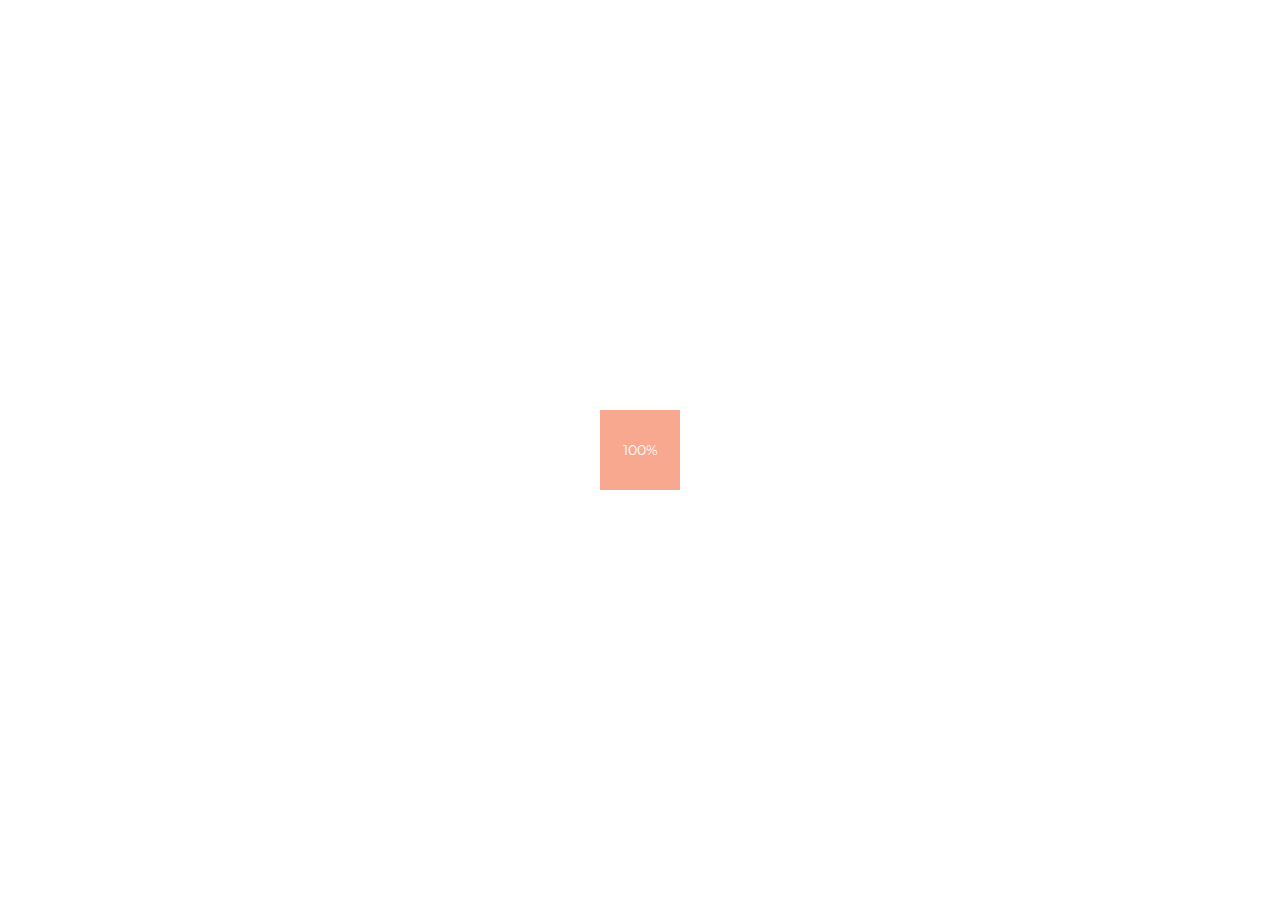
==== commit 94f167de: "Update index.html" ====
--- a/Resume/site/index.html
+++ b/Resume/site/index.html
@@ -107,7 +107,7 @@
                                             </li>
                                             <li>
                                                 <i class="fa fa-envelope-o"></i>
-                                                <a href="#" class="transition">djjerry006@gmail.com</a>
+                                                <a href="#" class="transition">mahmud.shadib@gmail.com</a>
                                             </li>
                                             <li>
                                                 <i class="fa fa-home"></i>
@@ -168,8 +168,8 @@
                                         <div class="clearfix"></div>
                                         <div class="color-separator"></div>
                                         <div class="clearfix"></div>
-                                        <p><a href="https://www.researchgate.net/publication/358943690_Unreal_Engine_Blueprint_Developing_Hack_and_Slash_Using_Spawn_Projectile_Method" data-ser="modal">Developing hack & Slash using spawn projectile method (Conference paper)</a></p><br>
-                                        <p>Paper available on IEEE Xplore and Research gate</p>
+                                        <p><a href="https://www.researchgate.net/publication/358943690_Unreal_Engine_Blueprint_Developing_Hack_and_Slash_Using_Spawn_Projectile_Method">Developing hack & Slash using spawn projectile method (Conference paper)</a></p><br>
+                                        <p>Paper available on IEEE Xplore and Research gate and above line is the direct link to the research gate paper</p>
                                     </div>
                                 </div>
                             </div>
@@ -435,7 +435,7 @@
                                     <h4>My resume</h4>
                                 </div>
                                 <div class="download-botton-holder">
-                                    <a href="https://drive.google.com/file/d/1ZMJl7yCUcqGSrfU5P6YheOmLRlVRo1mp/view?usp=drive_link" class="button content-button transition hide-icon"><i class="fa fa-download transition2"></i> <span class="text transition color-bg">Download resume</span></a>
+                                    <a href="https://mundus.ulusofona.pt/user/get?url=/public/submissions/replay-34/user-15958/182-curriculum-vitae-must-provide-professional-qualifications-experience-pieces-of-works-jobs-tasks-professional-skills-in-game-desi.pdf"></i> <span class="text transition color-bg">Download resume</span></a>
                                 </div>
                             </div>
                             <div class="resume-container">
@@ -832,7 +832,7 @@
                                     </li>
                                     <li>
                                         <i class="fa fa-envelope-o"></i>
-                                        <a href="#" class="transition">djjerry006@gmail.com</a>
+                                        <a href="#" class="transition">mahmud.shadib@gmail.com</a>
                                         <span class="contact-tooltip">My email</span>
                                     </li>
                                     <li>
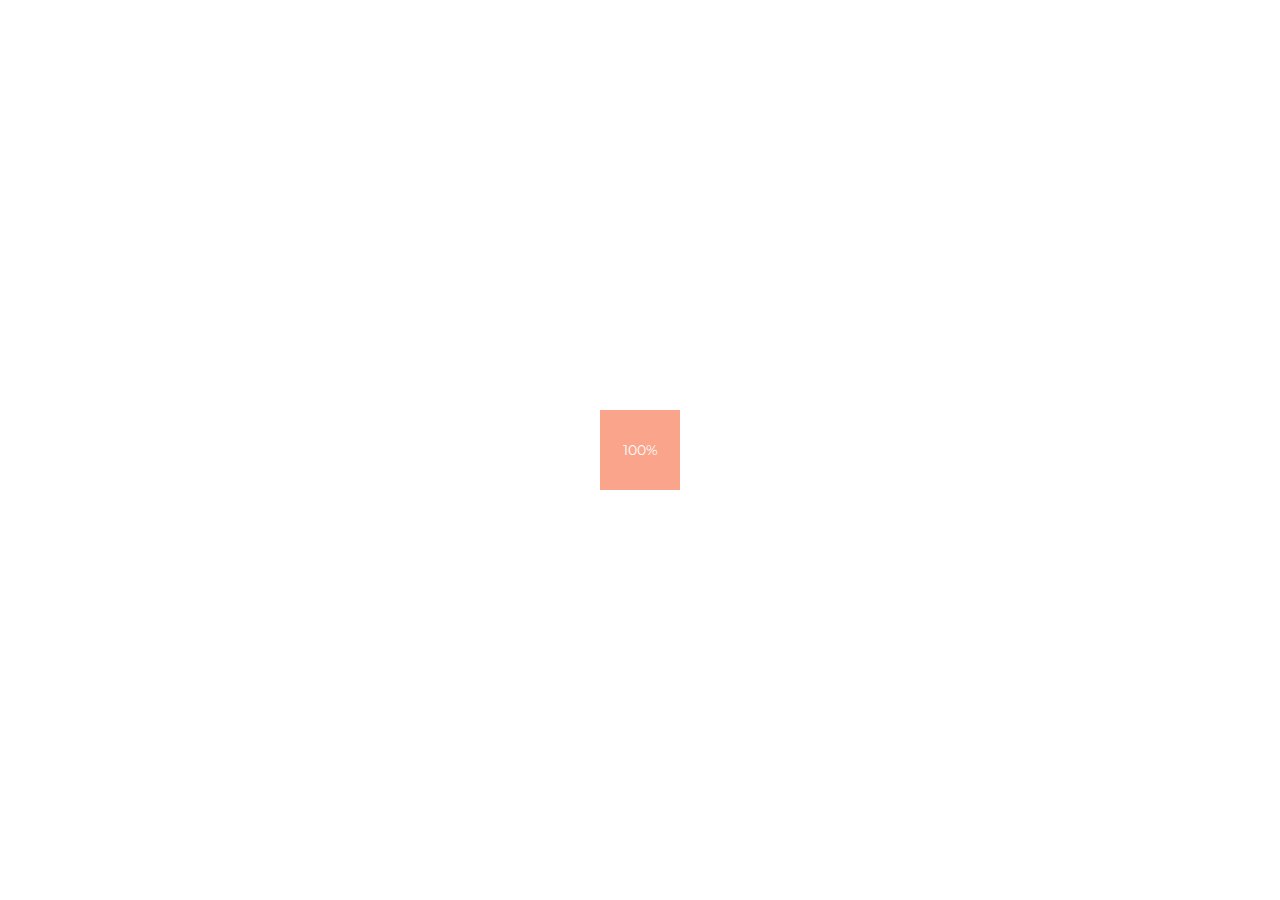
==== commit 8d1d3ec5: "Update index.html" ====
--- a/Resume/site/index.html
+++ b/Resume/site/index.html
@@ -602,14 +602,14 @@
                                         <div class="clearfix"></div>
                                         <div class="color-separator"></div>
                                         <div class="clearfix"></div>
-                                        <p><a href="https://studio-gamonova.github.io/Studio-Gamonova/" class="button content-button transition hide-icon"> <i class="fa fa-angle-right transition2"></i><span class="text transition color-bg">Cyborg 2.8</span></a></p>
+                                        <p><a href="https://drive.google.com/file/d/1cqriAdepsVPUQF_ckKMDhrARqQlRPY8d/view" class="button content-button transition hide-icon"> <i class="fa fa-angle-right transition2"></i><span class="text transition color-bg">Cyborg 2.8</span></a></p>
                                     </div>
                                     <div class="span4">
                                         <p><strong>First Game Project</strong></p>
                                         <div class="clearfix"></div>
                                         <div class="color-separator"></div>
                                         <div class="clearfix"></div>
-                                        <p><a href="https://studio-gamonova.github.io/Studio-Gamonova/" class="button content-button transition hide-icon"> <i class="fa fa-angle-right transition2"></i><span class="text transition color-bg">Reaper Old Version</span></a></p>
+                                        <p><a href="https://drive.google.com/file/d/1UXWonclnjLxso-wUV5hbY0aK3l_0RKwW/view?usp=drive_link" class="button content-button transition hide-icon"> <i class="fa fa-angle-right transition2"></i><span class="text transition color-bg">Reaper Old Version</span></a></p>
                                     </div>
                                     <div class="span4">
                                         <p><strong>Coming Soon</strong></p>
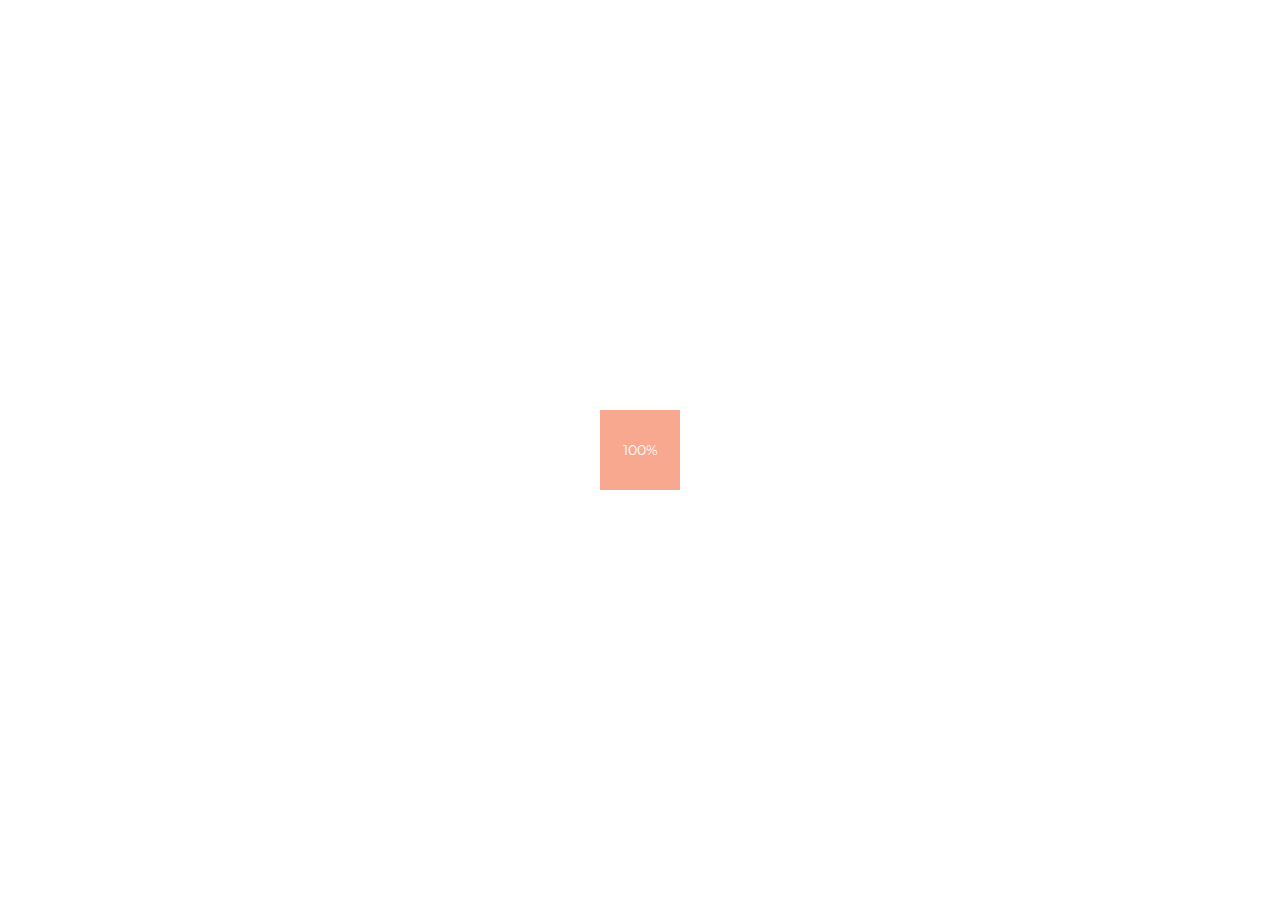
==== commit 90c73d32: "Update index.html" ====
--- a/Resume/site/index.html
+++ b/Resume/site/index.html
@@ -598,7 +598,7 @@
                             <div class="content">
                                 <div class="row-fluid">
                                     <div class="span4">
-                                        <p><strong>Play the beta</strong></p>
+                                        <p><strong>Play the Beta</strong></p>
                                         <div class="clearfix"></div>
                                         <div class="color-separator"></div>
                                         <div class="clearfix"></div>
@@ -612,11 +612,11 @@
                                         <p><a href="https://drive.google.com/file/d/1UXWonclnjLxso-wUV5hbY0aK3l_0RKwW/view?usp=drive_link" class="button content-button transition hide-icon"> <i class="fa fa-angle-right transition2"></i><span class="text transition color-bg">Reaper Old Version</span></a></p>
                                     </div>
                                     <div class="span4">
-                                        <p><strong>Coming Soon</strong></p>
+                                        <p><strong>Play Hell Knight Beta</strong></p>
                                         <div class="clearfix"></div>
                                         <div class="color-separator"></div>
                                         <div class="clearfix"></div>
-                                        <p><a href="https://studio-gamonova.github.io/Studio-Gamonova/" class="button content-button transition hide-icon"> <i class="fa fa-angle-right transition2"></i><span class="text transition color-bg">Hell Knight</span></a></p>
+                                        <p><a href="https://drive.google.com/drive/u/1/folders/1I731fuyDVReqfSvM4mvY7tbtOsBoE6d-" class="button content-button transition hide-icon"> <i class="fa fa-angle-right transition2"></i><span class="text transition color-bg">Hell Knight</span></a></p>
                                     </div>
                                 </div>
                             </div>
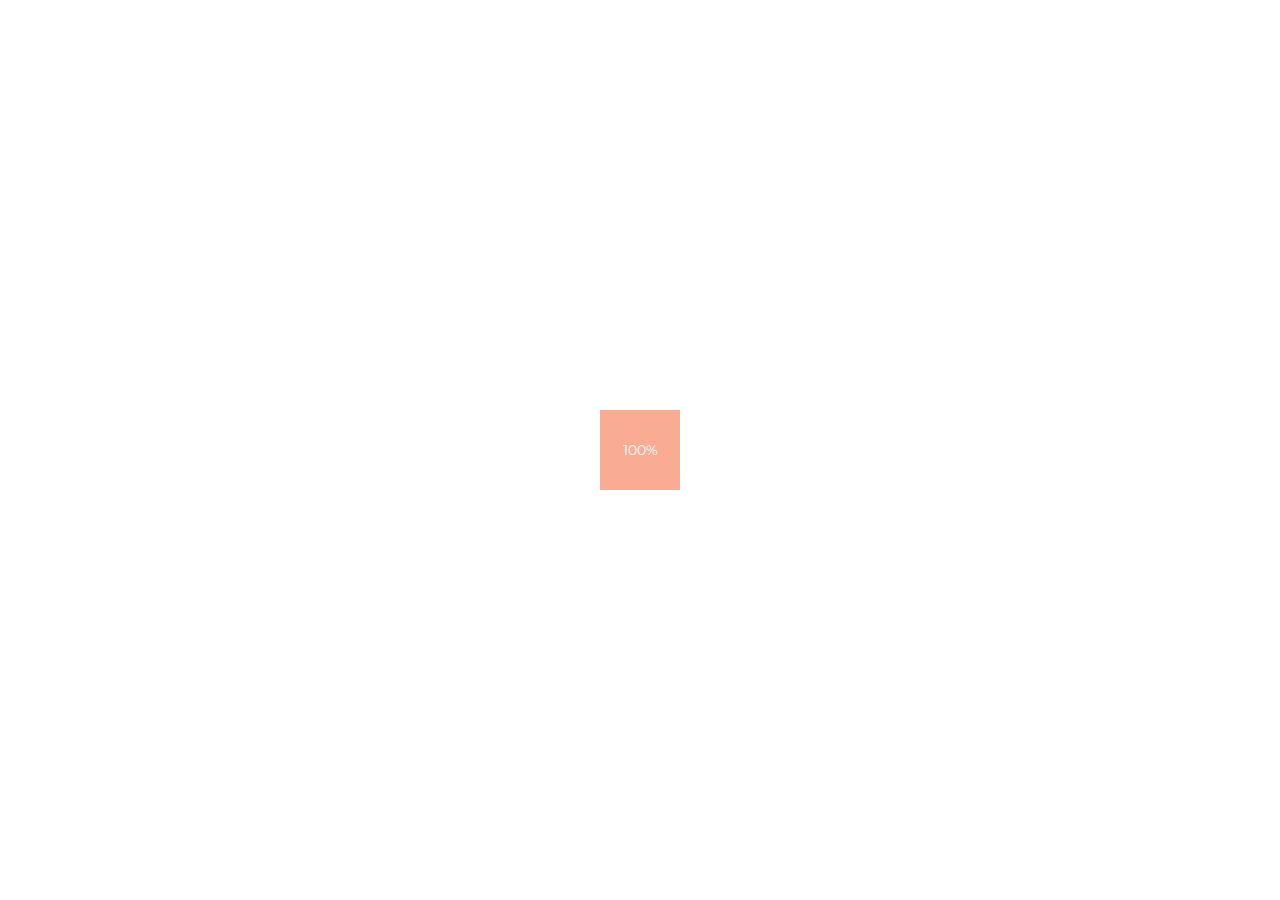
==== commit 16e5b024: "Update index.html" ====
--- a/Resume/site/index.html
+++ b/Resume/site/index.html
@@ -616,7 +616,7 @@
                                         <div class="clearfix"></div>
                                         <div class="color-separator"></div>
                                         <div class="clearfix"></div>
-                                        <p><a href="https://drive.google.com/drive/u/1/folders/1I731fuyDVReqfSvM4mvY7tbtOsBoE6d-" class="button content-button transition hide-icon"> <i class="fa fa-angle-right transition2"></i><span class="text transition color-bg">Hell Knight</span></a></p>
+                                        <p><a href="https://drive.google.com/file/d/1fE4uRkWHOMVHjGK-OMN3W8Oq7agipKdk/view?usp=drive_link" class="button content-button transition hide-icon"> <i class="fa fa-angle-right transition2"></i><span class="text transition color-bg">Hell Knight</span></a></p>
                                     </div>
                                 </div>
                             </div>
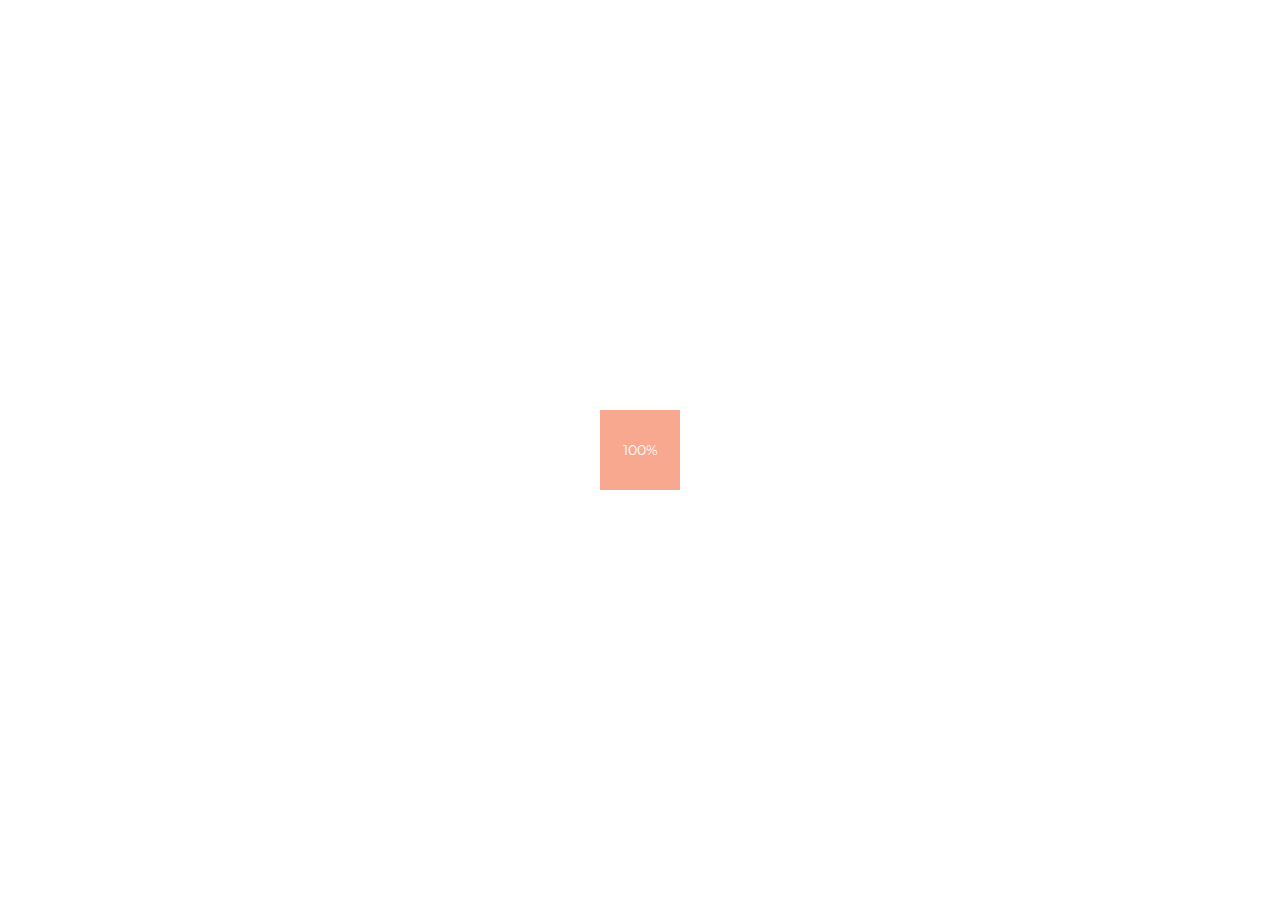
==== commit 582a9f1b: "Update index.html" ====
--- a/Resume/site/index.html
+++ b/Resume/site/index.html
@@ -435,7 +435,7 @@
                                     <h4>My resume</h4>
                                 </div>
                                 <div class="download-botton-holder">
-                                    <a href="https://mundus.ulusofona.pt/user/get?url=/public/submissions/replay-34/user-15958/182-curriculum-vitae-must-provide-professional-qualifications-experience-pieces-of-works-jobs-tasks-professional-skills-in-game-desi.pdf"></i> <span class="text transition color-bg">Download resume</span></a>
+                                    <a href="https://drive.google.com/file/d/1EaCHTMD5kSOxhYHiPn6Dw7glB6z-rzdX/view?usp=drive_link"></i> <span class="text transition color-bg">Download resume</span></a>
                                 </div>
                             </div>
                             <div class="resume-container">
